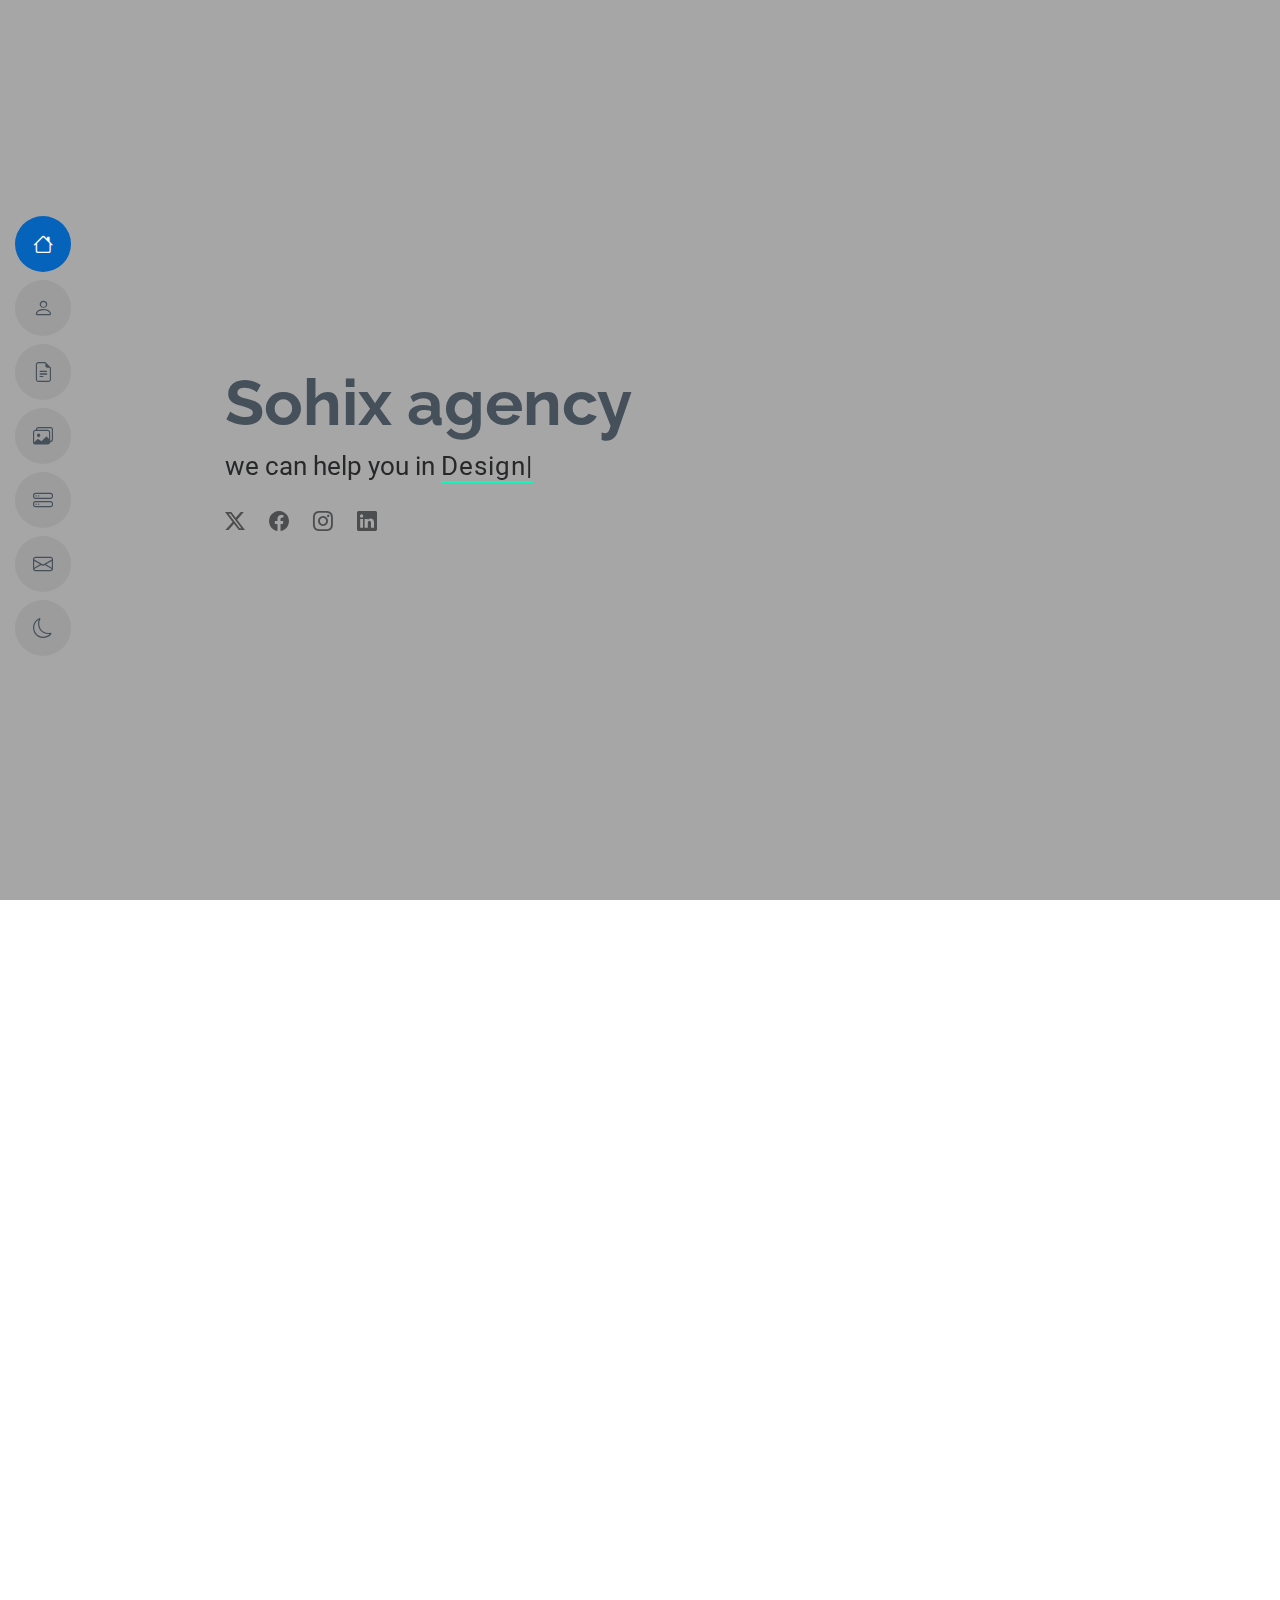
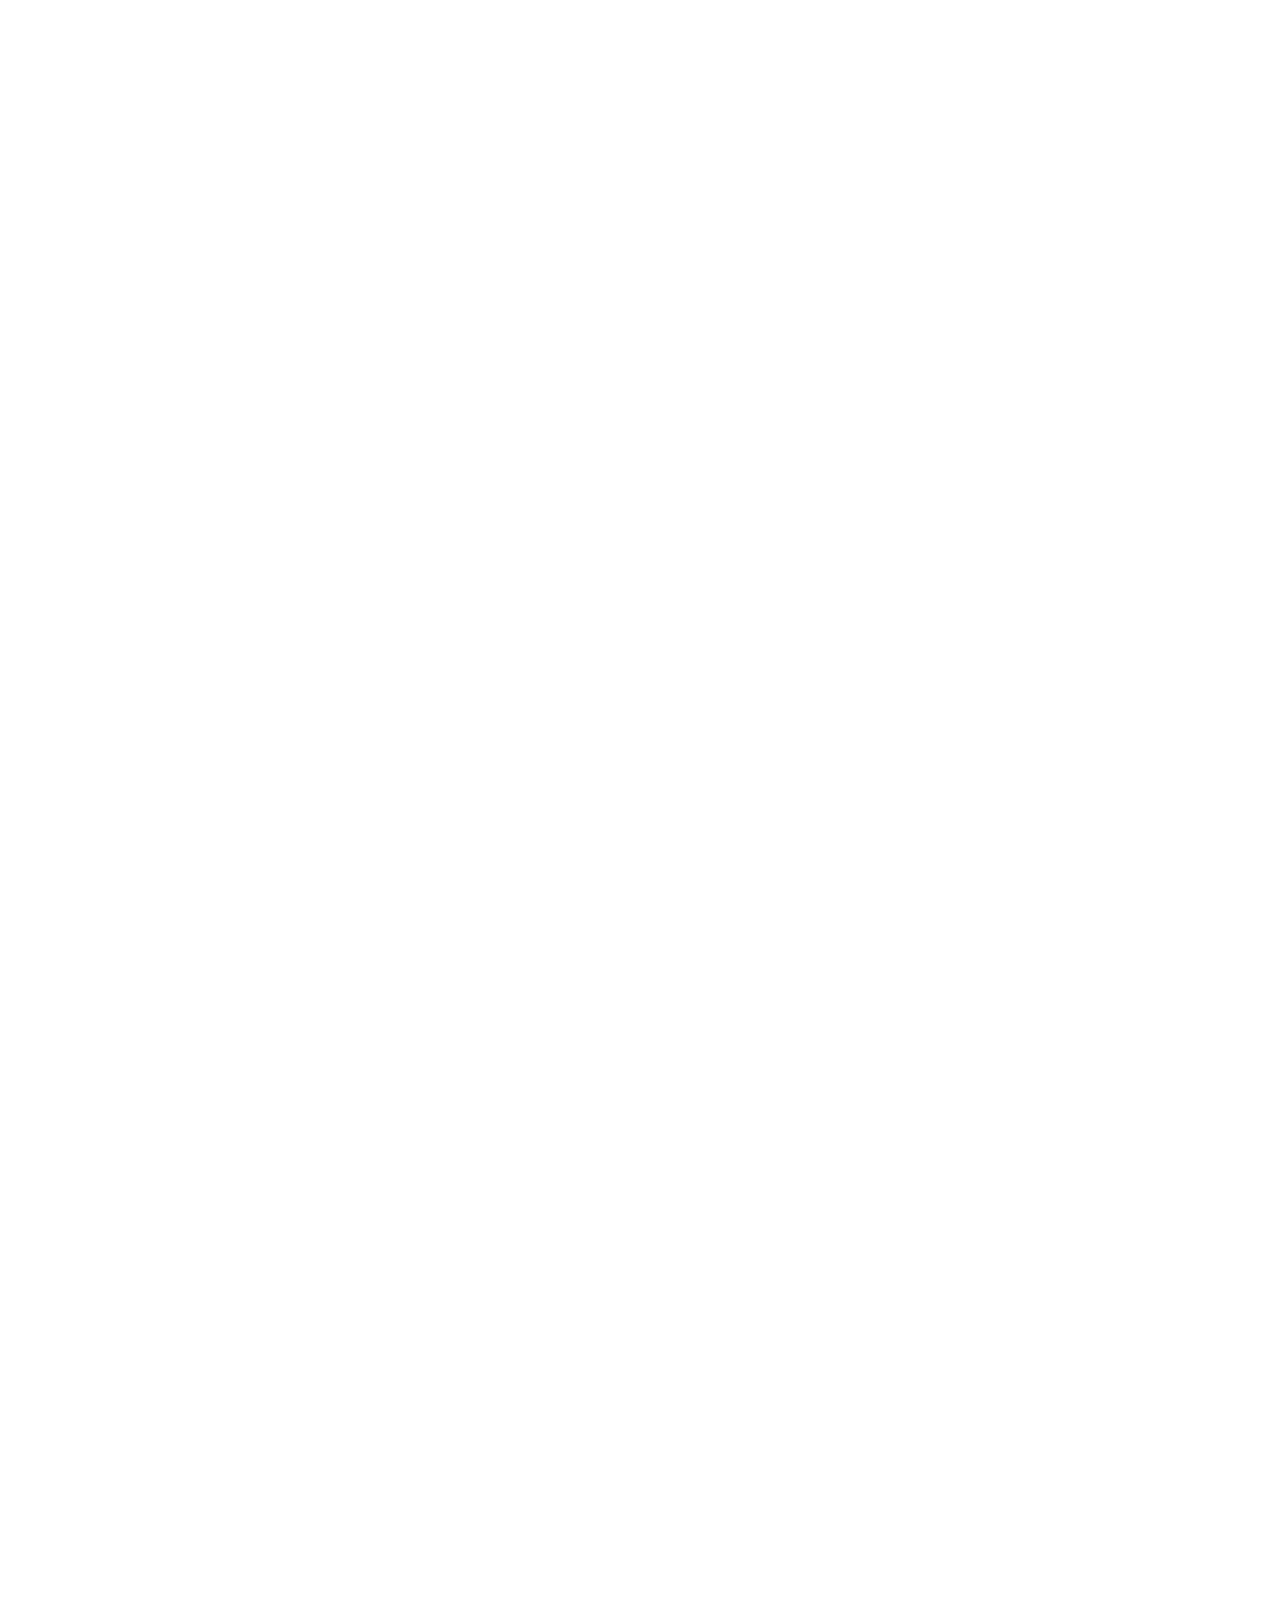
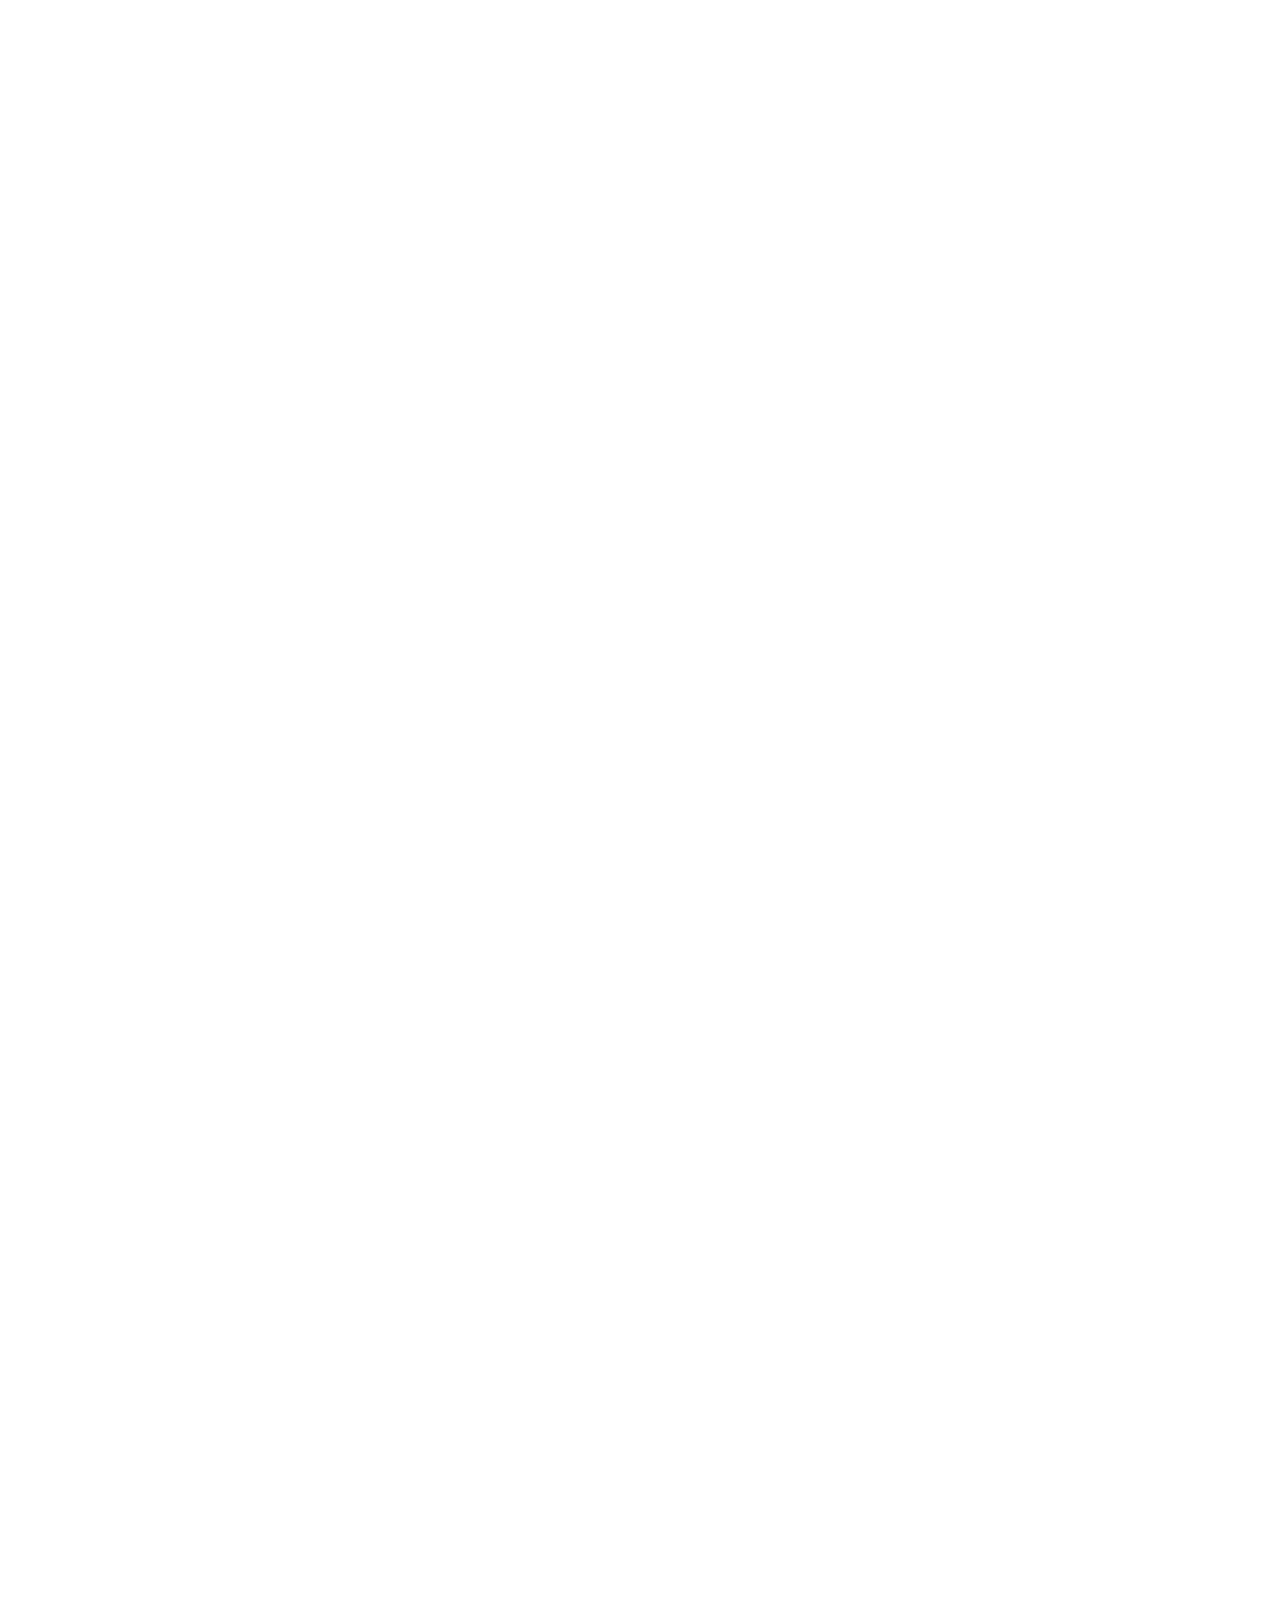
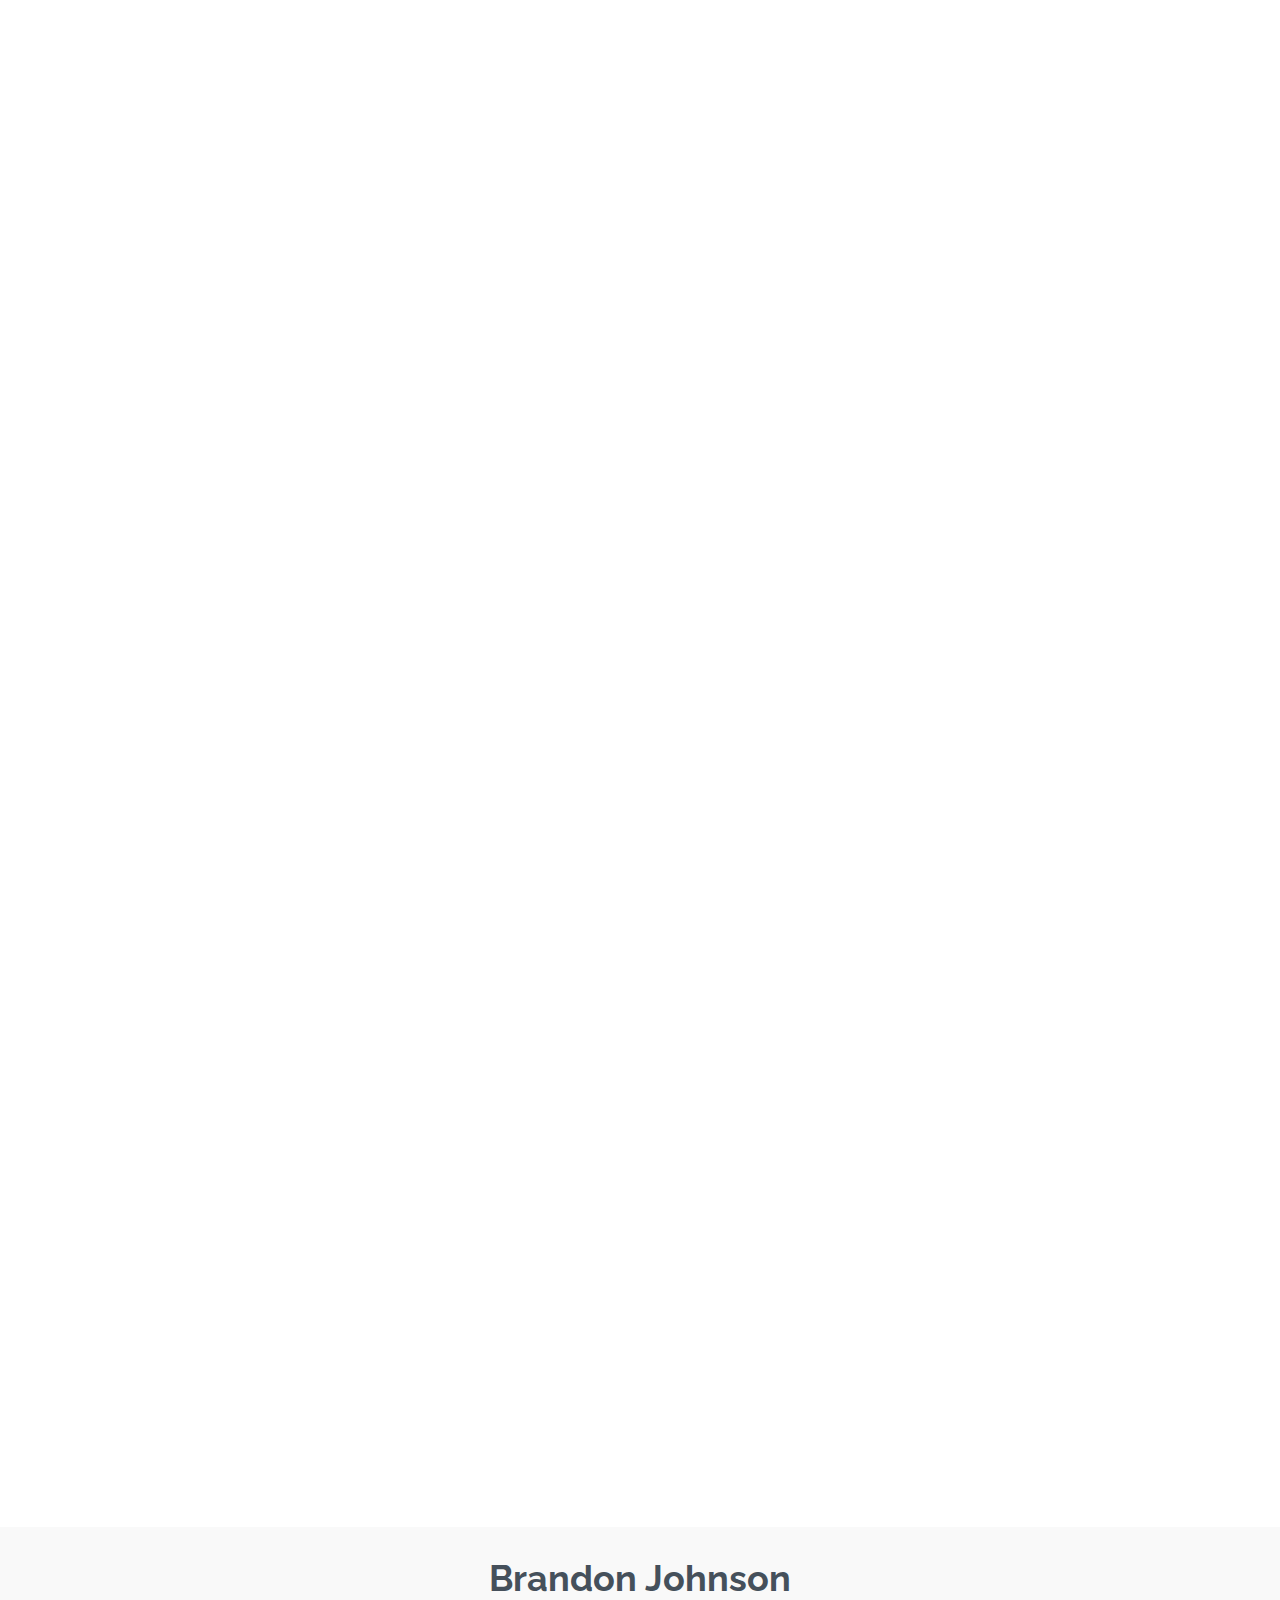
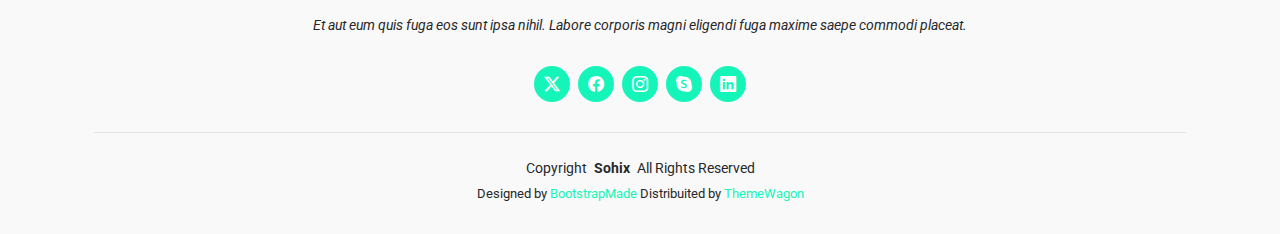
==== index.html @ 7914391f "sagamt chwiya swalah front end" ====
<!DOCTYPE html>
<html lang="en">

<head>
  <meta charset="utf-8">
  <meta content="width=device-width, initial-scale=1.0" name="viewport">
  <title>Sohix</title>
  <meta content="" name="description">
  <meta content="" name="keywords">

  <!-- Favicons -->
  <link href="assets/img/favicon.png" rel="icon">
  <link href="assets/img/apple-touch-icon.png" rel="apple-touch-icon">

  <!-- Fonts -->
  <link href="https://fonts.googleapis.com" rel="preconnect">
  <link href="https://fonts.gstatic.com" rel="preconnect" crossorigin>
  <link href="https://fonts.googleapis.com/css2?family=Roboto:ital,wght@0,100;0,300;0,400;0,500;0,700;0,900;1,100;1,300;1,400;1,500;1,700;1,900&family=Poppins:ital,wght@0,100;0,200;0,300;0,400;0,500;0,600;0,700;0,800;0,900;1,100;1,200;1,300;1,400;1,500;1,600;1,700;1,800;1,900&family=Raleway:ital,wght@0,100;0,200;0,300;0,400;0,500;0,600;0,700;0,800;0,900;1,100;1,200;1,300;1,400;1,500;1,600;1,700;1,800;1,900&display=swap" rel="stylesheet">

  <!-- Vendor CSS Files -->
  <link href="assets/vendor/bootstrap/css/bootstrap.min.css" rel="stylesheet">
  <link href="assets/vendor/bootstrap-icons/bootstrap-icons.css" rel="stylesheet">
  <link href="assets/vendor/aos/aos.css" rel="stylesheet">
  <link href="assets/vendor/glightbox/css/glightbox.min.css" rel="stylesheet">
  <link href="assets/vendor/swiper/swiper-bundle.min.css" rel="stylesheet">
  <link rel="stylesheet" href="https://cdn.jsdelivr.net/npm/bootstrap-icons@1.11.3/font/bootstrap-icons.min.css">

  <!-- Main CSS File -->
  <link href="assets/css/main.css" rel="stylesheet">

  <!-- =======================================================
  * Template Name: MyResume
  * Template URL: https://bootstrapmade.com/free-html-bootstrap-template-my-resume/
  * Updated: Jun 29 2024 with Bootstrap v5.3.3
  * Author: BootstrapMade.com
  * License: https://bootstrapmade.com/license/
  ======================================================== -->
</head>

<body class="index-page">

  <header id="header" class="header d-flex flex-column justify-content-center">

    <i class="header-toggle d-xl-none bi bi-list"></i>

    <nav id="navmenu" class="navmenu">
      <ul>
        <li><a href="#hero" class="active"><i class="bi bi-house navicon"></i><span>Home</span></a></li>
        <li><a href="#about"><i class="bi bi-person navicon"></i><span>About</span></a></li>
        <li><a href="#resume"><i class="bi bi-file-earmark-text navicon"></i><span>Resume</span></a></li>
        <li><a href="#portfolio"><i class="bi bi-images navicon"></i><span>Portfolio</span></a></li>
        <li><a href="#services"><i class="bi bi-hdd-stack navicon"></i><span>Services</span></a></li>
        <li><a href="#contact"><i class="bi bi-envelope navicon"></i><span>Contact</span></a></li>
        <li><a href="#dark mode" id="dark-mode-toggle" class="dark-mode-toggle"><i class="bi bi-moon"></i></a></li>
      </ul>
    </nav>

  </header>

  <main class="main">

    <!-- Hero Section -->
    <section id="hero" class="hero section ">

      <video  autoplay loop muted plays-inline class="background-clip">
        <source src="videos/Black_and_Blue_Modern_YouTube_Thumbnail.mp4" type="video/mp4">
      </video>

      <div class="container" data-aos="zoom-out">
        <div class="row justify-content-center">
          <div class="col-lg-9">
            <h2>Sohix agency</h2>
            <p>we can help you in <span class="typed" data-typed-items="Design,web development,video editing,voice off">Designer</span><span class="typed-cursor typed-cursor--blink" aria-hidden="true"></span></p>
            <div class="social-links">
              <a href="#"><i class="bi bi-twitter-x"></i></a>
              <a href="#"><i class="bi bi-facebook"></i></a>
              <a href="#"><i class="bi bi-instagram"></i></a>
              <a href="#"><i class="bi bi-linkedin"></i></a>
            </div>
          </div>
        </div>
      </div>

    </section><!-- /Hero Section -->

    <!-- About Section -->
    <section id="about" class="about section">

      <!-- Section Title -->
      <div class="container section-title" data-aos="fade-up">
        <h2>About</h2>
        <p>At Sohix, we bring creativity and innovation together to deliver top-notch video editing, design, web development, and voice-over services. Whether you're looking for stunning visuals, engaging videos, sleek websites, or professional voiceovers, we’ve got you covered. Our goal is to turn ideas into reality with precision, quality, and a touch of originality. Let’s create something amazing together!</p>
      </div><!-- End Section Title -->

      <div class="container" data-aos="fade-up" data-aos-delay="100">

        <div class="row gy-4 justify-content-center">
          <div class="col-lg-4">
            <img src="assets/img/sohix_logo.webp" class="img-fluid" alt="">
          </div>
          <div class="col-lg-8 content">
            <h2>Service Providing Agency</h2>
            <p class="fst-italic py-3">
        
            </p>
            <div class="row">
              <div class="col-lg-6">
                <ul>
                  <li><i class="bi bi-chevron-right"></i> <strong>Work experience:</strong> <span>5 years</span></li>
                  <li><i class="bi bi-chevron-right"></i> <strong>Email:</strong> <span>Sohixe77@gmail.com</span></li>
                  <li><i class="bi bi-chevron-right"></i> <strong>Phone:</strong> <span>+123 456 7890</span></li>
                </ul>
              </div>
              <div class="col-lg-6">
                <ul>
                  <li><i class=""></i> <strong>departments:</strong> <span></span></li>
                  <li><i class="bi bi-chevron-right"></i> <strong>Edit Wave</strong> <span></span></li>
                  <li><i class="bi bi-chevron-right"></i> <strong>Design Wave</strong> <span></span></li>
                  <li><i class="bi bi-chevron-right"></i> <strong>Web Wave</strong> <span></span></li>
                </ul>
              </div>
            </div>
            <p class="py-3">
              
            </p>
          </div>
        </div>

      </div>

    </section><!-- /About Section -->

    <!-- Stats Section -->
    <section id="stats" class="stats section">

      <div class="container" data-aos="fade-up" data-aos-delay="100">

        <div class="row gy-4">

          <div class="col-lg-3 col-md-6 d-flex flex-column align-items-center">
            <i class="bi bi-emoji-smile"></i>
            <div class="stats-item">
              <span data-purecounter-start="0" data-purecounter-end="70" data-purecounter-duration="1" class="purecounter"></span>
              <p>Happy Clients</p>
            </div>
          </div><!-- End Stats Item -->

          <div class="col-lg-3 col-md-6 d-flex flex-column align-items-center">
            <i class="bi bi-check"></i>
            <div class="stats-item">
              <span data-purecounter-start="0" data-purecounter-end="100" data-purecounter-duration="1" class="purecounter"></span>
              <p>Projects finished</p>
            </div>
          </div><!-- End Stats Item -->

          <div class="col-lg-3 col-md-6 d-flex flex-column align-items-center">
            <i class="bi bi-eye"></i>
            <div class="stats-item">
              <span data-purecounter-start="0" data-purecounter-end="1000000" data-purecounter-duration="1" class="purecounter"></span>
              <p>views</p>
            </div>
          </div><!-- End Stats Item -->

          <div class="col-lg-3 col-md-6 d-flex flex-column align-items-center">
            <i class="bi bi-people"></i>
            <div class="stats-item">
              <span data-purecounter-start="0" data-purecounter-end="25" data-purecounter-duration="1" class="purecounter"></span>
              <p>Perspective clients

              </p>
            </div>
          </div><!-- End Stats Item -->

        </div>

      </div>

    </section><!-- /Stats Section -->

    <section id="resume" class="resume section">

      <!-- Section Title -->
      <div class="container section-title" data-aos="fade-up">
        <h2>our story</h2>
      </div><!-- End Section Title -->

      <div class="container">

        <div class="row">

          <div class="col-lg-6" data-aos="fade-up" data-aos-delay="100">
            <h3 class="resume-title">Sumary</h3>

            <div class="resume-item pb-0">
              <h4>Brandon Johnson</h4>
              <p><em>Innovative and deadline-driven Graphic Designer with 3+ years of experience designing and developing user-centered digital/print marketing material from initial concept to final, polished deliverable.</em></p>
              <ul>
                <li>Portland par 127,Orlando, FL</li>
                <li>(123) 456-7891</li>
                <li>alice.barkley@example.com</li>
              </ul>
            </div><!-- Edn Resume Item -->

            <h3 class="resume-title">Education</h3>
            <div class="resume-item">
              <h4>Master of Fine Arts &amp; Graphic Design</h4>
              <h5>2015 - 2016</h5>
              <p><em>Rochester Institute of Technology, Rochester, NY</em></p>
              <p>Qui deserunt veniam. Et sed aliquam labore tempore sed quisquam iusto autem sit. Ea vero voluptatum qui ut dignissimos deleniti nerada porti sand markend</p>
            </div><!-- Edn Resume Item -->

            <div class="resume-item">
              <h4>Bachelor of Fine Arts &amp; Graphic Design</h4>
              <h5>2010 - 2014</h5>
              <p><em>Rochester Institute of Technology, Rochester, NY</em></p>
              <p>Quia nobis sequi est occaecati aut. Repudiandae et iusto quae reiciendis et quis Eius vel ratione eius unde vitae rerum voluptates asperiores voluptatem Earum molestiae consequatur neque etlon sader mart dila</p>
            </div><!-- Edn Resume Item -->

          </div>

          <div class="col-lg-6" data-aos="fade-up" data-aos-delay="200">
            <h3 class="resume-title">Professional Experience</h3>
            <div class="resume-item">
              <h4>Senior graphic design specialist</h4>
              <h5>2019 - Present</h5>
              <p><em>Experion, New York, NY </em></p>
              <ul>
                <li>Lead in the design, development, and implementation of the graphic, layout, and production communication materials</li>
                <li>Delegate tasks to the 7 members of the design team and provide counsel on all aspects of the project. </li>
                <li>Supervise the assessment of all graphic materials in order to ensure quality and accuracy of the design</li>
                <li>Oversee the efficient use of production project budgets ranging from $2,000 - $25,000</li>
              </ul>
            </div><!-- Edn Resume Item -->

            <div class="resume-item">
              <h4>Graphic design specialist</h4>
              <h5>2017 - 2018</h5>
              <p><em>Stepping Stone Advertising, New York, NY</em></p>
              <ul>
                <li>Developed numerous marketing programs (logos, brochures,infographics, presentations, and advertisements).</li>
                <li>Managed up to 5 projects or tasks at a given time while under pressure</li>
                <li>Recommended and consulted with clients on the most appropriate graphic design</li>
                <li>Created 4+ design presentations and proposals a month for clients and account managers</li>
              </ul>
            </div><!-- Edn Resume Item -->

          </div>

        </div>

      </div>

    </section><!-- /Resume Section -->

    <!-- Portfolio Section -->
    <section id="portfolio" class="portfolio section">

      <!-- Section Title -->
      <div class="container section-title" data-aos="fade-up">
        <h2>Portfolio</h2>
      </div><!-- End Section Title -->

      <div class="container">

        <div class="isotope-layout" data-default-filter="*" data-layout="masonry" data-sort="original-order">

          <ul class="portfolio-filters isotope-filters" data-aos="fade-up" data-aos-delay="100">
            <li data-filter=".editing" class="filter-active">video editing </li>
            <li data-filter=".desinge">design</li>
            <li data-filter=".webdev">Websites</li>
            <li data-filter="">voice off</li>
          </ul><!-- End Portfolio Filters -->

          <div class="row gy-4 isotope-container" data-aos="fade-up" data-aos-delay="200">

            <div class="col-lg-4 col-md-6 portfolio-item isotope-item desinge">
              <img src="assets/img/masonry-portfolio/masonry-portfolio-1.jpg" class="img-fluid" alt="">
              <div class="portfolio-info">
                <h4>App 1</h4>
                <p>Lorem ipsum, dolor sit</p>
                <a href="assets/img/masonry-portfolio/masonry-portfolio-1.jpg" title="App 1" data-gallery="portfolio-gallery-app" class="glightbox preview-link"><i class="bi bi-zoom-in"></i></a>
                <a href="portfolio-details.html" title="More Details" class="details-link"><i class="bi bi-link-45deg"></i></a>
              </div>
            </div><!-- End Portfolio Item -->

            <div class="col-lg-4 col-md-6 portfolio-item isotope-item editing">
              <img src="assets/img/masonry-portfolio/masonry-portfolio-2.jpg" class="img-fluid" alt="">
              <div class="portfolio-info">
                <h4>Product 1</h4>
                <p>Lorem ipsum, dolor sit</p>
                <a href="assets/img/masonry-portfolio/masonry-portfolio-2.jpg" title="Product 1" data-gallery="portfolio-gallery-product" class="glightbox preview-link"><i class="bi bi-zoom-in"></i></a>
                <a href="portfolio-details.html" title="More Details" class="details-link"><i class="bi bi-link-45deg"></i></a>
              </div>
            </div><!-- End Portfolio Item -->

            <div class="col-lg-4 col-md-6 portfolio-item isotope-item webdev">
              <img src="assets/img/masonry-portfolio/masonry-portfolio-3.jpg" class="img-fluid" alt="">
              <div class="portfolio-info">
                <h4>Branding 1</h4>
                <p>Lorem ipsum, dolor sit</p>
                <a href="assets/img/masonry-portfolio/masonry-portfolio-3.jpg" title="Branding 1" data-gallery="portfolio-gallery-branding" class="glightbox preview-link"><i class="bi bi-zoom-in"></i></a>
                <a href="portfolio-details.html" title="More Details" class="details-link"><i class="bi bi-link-45deg"></i></a>
              </div>
            </div><!-- End Portfolio Item -->

            <div class="col-lg-4 col-md-6 portfolio-item isotope-item desinge">
              <img src="assets/img/masonry-portfolio/masonry-portfolio-4.jpg" class="img-fluid" alt="">
              <div class="portfolio-info">
                <h4>App 2</h4>
                <p>Lorem ipsum, dolor sit</p>
                <a href="assets/img/masonry-portfolio/masonry-portfolio-4.jpg" title="App 2" data-gallery="portfolio-gallery-app" class="glightbox preview-link"><i class="bi bi-zoom-in"></i></a>
                <a href="portfolio-details.html" title="More Details" class="details-link"><i class="bi bi-link-45deg"></i></a>
              </div>
            </div><!-- End Portfolio Item -->

            <div class="col-lg-4 col-md-6 portfolio-item isotope-item editing">
              <img src="assets/img/masonry-portfolio/masonry-portfolio-5.jpg" class="img-fluid" alt="">
              <div class="portfolio-info">
                <h4>Product 2</h4>
                <p>Lorem ipsum, dolor sit</p>
                <a href="assets/img/masonry-portfolio/masonry-portfolio-5.jpg" title="Product 2" data-gallery="portfolio-gallery-product" class="glightbox preview-link"><i class="bi bi-zoom-in"></i></a>
                <a href="portfolio-details.html" title="More Details" class="details-link"><i class="bi bi-link-45deg"></i></a>
              </div>
            </div><!-- End Portfolio Item -->

            <div class="col-lg-4 col-md-6 portfolio-item isotope-item webdev">
              <img src="assets/img/masonry-portfolio/masonry-portfolio-6.jpg" class="img-fluid" alt="">
              <div class="portfolio-info">
                <h4>Branding 2</h4>
                <p>Lorem ipsum, dolor sit</p>
                <a href="assets/img/masonry-portfolio/masonry-portfolio-6.jpg" title="Branding 2" data-gallery="portfolio-gallery-branding" class="glightbox preview-link"><i class="bi bi-zoom-in"></i></a>
                <a href="portfolio-details.html" title="More Details" class="details-link"><i class="bi bi-link-45deg"></i></a>
              </div>
            </div><!-- End Portfolio Item -->

            <div class="col-lg-4 col-md-6 portfolio-item isotope-item desinge">
              <img src="assets/img/masonry-portfolio/masonry-portfolio-7.jpg" class="img-fluid" alt="">
              <div class="portfolio-info">
                <h4>App 3</h4>
                <p>Lorem ipsum, dolor sit</p>
                <a href="assets/img/masonry-portfolio/masonry-portfolio-7.jpg" title="App 3" data-gallery="portfolio-gallery-app" class="glightbox preview-link"><i class="bi bi-zoom-in"></i></a>
                <a href="portfolio-details.html" title="More Details" class="details-link"><i class="bi bi-link-45deg"></i></a>
              </div>
            </div><!-- End Portfolio Item -->

            <div class="col-lg-4 col-md-6 portfolio-item isotope-item editing">
              <img src="assets/img/masonry-portfolio/masonry-portfolio-8.jpg" class="img-fluid" alt="">
              <div class="portfolio-info">
                <h4>Product 3</h4>
                <p>Lorem ipsum, dolor sit</p>
                <a href="assets/img/masonry-portfolio/masonry-portfolio-8.jpg" title="Product 3" data-gallery="portfolio-gallery-product" class="glightbox preview-link"><i class="bi bi-zoom-in"></i></a>
                <a href="portfolio-details.html" title="More Details" class="details-link"><i class="bi bi-link-45deg"></i></a>
              </div>
            </div><!-- End Portfolio Item -->

            <div class="col-lg-4 col-md-6 portfolio-item isotope-item webdev">
              <img src="assets/img/masonry-portfolio/masonry-portfolio-9.jpg" class="img-fluid" alt="">
              <div class="portfolio-info">
                <h4>Branding 3</h4>
                <p>Lorem ipsum, dolor sit</p>
                <a href="assets/img/masonry-portfolio/masonry-portfolio-9.jpg" title="Branding 2" data-gallery="portfolio-gallery-branding" class="glightbox preview-link"><i class="bi bi-zoom-in"></i></a>
                <a href="portfolio-details.html" title="More Details" class="details-link"><i class="bi bi-link-45deg"></i></a>
              </div>
            </div><!-- End Portfolio Item -->

          </div><!-- End Portfolio Container -->

        </div>

      </div>

    </section><!-- /Portfolio Section -->

    <!-- Services Section -->
    <section id="services" class="services section">

      <!-- Section Title -->
      <div class="container section-title" data-aos="fade-up">
        <h2>Services</h2>
      </div><!-- End Section Title -->

      <div class="container">

        <div class="row gy-4">

          <div class="col-lg-4 col-md-6" data-aos="fade-up" data-aos-delay="100">
            <div class="service-item item-cyan position-relative">
              <div class="icon">
                <svg width="100" height="100" viewBox="0 0 600 600" xmlns="http://www.w3.org/2000/svg">
                  <path stroke="none" stroke-width="0" fill="#f5f5f5" d="M300,521.0016835830174C376.1290562159157,517.8887921683347,466.0731472004068,529.7835943286574,510.70327084640275,468.03025145048787C554.3714126377745,407.6079735673963,508.03601936045806,328.9844924480964,491.2728898941984,256.3432110539036C474.5976632858925,184.082847569629,479.9380746630129,96.60480741107993,416.23090153303,58.64404602377083C348.86323505073057,18.502131276798302,261.93793281208167,40.57373210992963,193.5410806939664,78.93577620505333C130.42746243093433,114.334589627462,98.30271207620316,179.96522072025542,76.75703585869454,249.04625023123273C51.97151888228291,328.5150500222984,13.704378332031375,421.85034740162234,66.52175969318436,486.19268352777647C119.04800174914682,550.1803526380478,217.28368757567262,524.383925680826,300,521.0016835830174"></path>
                </svg>
                <i class="bi bi-camera-reels"></i>
              </div>
              <a  class="stretched-link">
                <h3>Video editing</h3>
              </a>
              <p>Professional video editing with smooth transitions, dynamic effects, and high-quality enhancements. Bring your vision to life!</p>
            </div>
          </div><!-- End Service Item -->

          <div class="col-lg-4 col-md-6" data-aos="fade-up" data-aos-delay="200">
            <div class="service-item item-orange position-relative">
              <div class="icon">
                <svg width="100" height="100" viewBox="0 0 600 600" xmlns="http://www.w3.org/2000/svg">
                  <path stroke="none" stroke-width="0" fill="#f5f5f5" d="M300,582.0697525312426C382.5290701553225,586.8405444964366,449.9789794690241,525.3245884688669,502.5850820975895,461.55621195738473C556.606425686781,396.0723002908107,615.8543463187945,314.28637112970534,586.6730223649479,234.56875336149918C558.9533121215079,158.8439757836574,454.9685369536778,164.00468322053177,381.49747125262974,130.76875717737553C312.15926192815925,99.40240125094834,248.97055460311594,18.661163978235184,179.8680185752513,50.54337015887873C110.5421016452524,82.52863877960104,119.82277516462835,180.83849132639028,109.12597500060166,256.43424936330496C100.08760227029461,320.3096726198365,92.17705696193138,384.0621239912766,124.79988738764834,439.7174275375508C164.83382741302287,508.01625554203684,220.96474134820875,577.5009287672846,300,582.0697525312426"></path>
                </svg>
                <i class="bi bi-brush"></i>
              </div>
              <a  class="stretched-link">
                <h3>design</h3>
              </a>
              <p>Creative and professional design services, from eye-catching graphics to sleek layouts. Make your brand stand out!</p>
            </div>
          </div><!-- End Service Item -->

          <div class="col-lg-4 col-md-6" data-aos="fade-up" data-aos-delay="300">
            <div class="service-item item-teal position-relative">
              <div class="icon">
                <svg width="100" height="100" viewBox="0 0 600 600" xmlns="http://www.w3.org/2000/svg">
                  <path stroke="none" stroke-width="0" fill="#f5f5f5" d="M300,541.5067337569781C382.14930387511276,545.0595476570109,479.8736841581634,548.3450877840088,526.4010558755058,480.5488172755941C571.5218469581645,414.80211281144784,517.5187510058486,332.0715597781072,496.52539010469104,255.14436215662573C477.37192572678356,184.95920475031193,473.57363656557914,105.61284051026155,413.0603344069578,65.22779650032875C343.27470386102294,18.654635553484475,251.2091493199835,5.337323636656869,175.0934190732945,40.62881213300186C97.87086631185822,76.43348514350839,51.98124368387456,156.15599469081315,36.44837278890362,239.84606092416172C21.716077023791087,319.22268207091537,43.775223500013084,401.1760424656574,96.891909868211,461.97329694683043C147.22146801428983,519.5804099606455,223.5754009179313,538.201503339737,300,541.5067337569781"></path>
                </svg>
                <i class="bi bi-server"></i>
              </div>
              <a  class="stretched-link">
                <h3>web dev</h3>
              </a>
              <p>Custom websites built for speed, style, and functionality. From sleek portfolios to full-scale e-commerce, we bring your ideas to life!</p>
            </div>
          </div><!-- End Service Item -->

          <div class="col-lg-4 col-md-6" data-aos="fade-up" data-aos-delay="400">
            <div class="service-item item-red position-relative">
              <div class="icon">
                <svg width="100" height="100" viewBox="0 0 600 600" xmlns="http://www.w3.org/2000/svg">
                  <path stroke="none" stroke-width="0" fill="#f5f5f5" d="M300,503.46388370962813C374.79870501325706,506.71871716319447,464.8034551963731,527.1746412648533,510.4981551193396,467.86667711651364C555.9287308511215,408.9015244558933,512.6030010748507,327.5744911775523,490.211057578863,256.5855673507754C471.097692560561,195.9906835881958,447.69079081568157,138.11976852964426,395.19560036434837,102.3242989838813C329.3053358748298,57.3949838291264,248.02791733380457,8.279543830951368,175.87071277845988,42.242879143198664C103.41431057327972,76.34704239035025,93.79494320519305,170.9812938413882,81.28167332365135,250.07896920659033C70.17666984294237,320.27484674793965,64.84698225790005,396.69656628748305,111.28512138212992,450.4950937839243C156.20124167950087,502.5303643271138,231.32542653798444,500.4755392045468,300,503.46388370962813"></path>
                </svg>
                <i class="bi bi-mic"></i>
              </div>
              <a  class="stretched-link">
                <h3>voice off</h3>
              </a>
              <p>High-quality voice-over services with clear, engaging, and professional delivery. Perfect for videos, ads, and more!</p>
              <a  class="stretched-link"></a>
            </div>
          </div><!-- End Service Item -->

          <div class="col-lg-4 col-md-6" data-aos="fade-up" data-aos-delay="500">
            <div class="service-item item-indigo position-relative">
              <div class="icon">
                <svg width="100" height="100" viewBox="0 0 600 600" xmlns="http://www.w3.org/2000/svg">
                  <path stroke="none" stroke-width="0" fill="#f5f5f5" d="M300,532.3542879108572C369.38199826031484,532.3153073249985,429.10787420159085,491.63046689027357,474.5244479745417,439.17860296908856C522.8885846962883,383.3225815378663,569.1668002868075,314.3205725914397,550.7432151929288,242.7694973846089C532.6665558377875,172.5657663291529,456.2379748765914,142.6223662098291,390.3689995646985,112.34683881706744C326.66090330228417,83.06452184765237,258.84405631176094,53.51806209861945,193.32584062364296,78.48882559362697C121.61183558270385,105.82097193414197,62.805066853699245,167.19869350419734,48.57481801355237,242.6138429142374C34.843463184063346,315.3850353017275,76.69343916112496,383.4422959591041,125.22947124332185,439.3748458443577C170.7312796277747,491.8107796887764,230.57421082200815,532.3932930995766,300,532.3542879108572"></path>
                </svg>
                <i class="bi bi-calendar4-week icon"></i>
              </div>
              <a  class="stretched-link">
                <h3>Velit Doloremque</h3>
              </a>
              <p>Cumque et suscipit saepe. Est maiores autem enim facilis ut aut ipsam corporis aut. Sed animi at autem alias eius labore.</p>
              <a  class="stretched-link"></a>
            </div>
          </div><!-- End Service Item -->

          <div class="col-lg-4 col-md-6" data-aos="fade-up" data-aos-delay="600">
            <div class="service-item item-pink position-relative">
              <div class="icon">
                <svg width="100" height="100" viewBox="0 0 600 600" xmlns="http://www.w3.org/2000/svg">
                  <path stroke="none" stroke-width="0" fill="#f5f5f5" d="M300,566.797414625762C385.7384707136149,576.1784315230908,478.7894351017131,552.8928747891023,531.9192734346935,484.94944893311C584.6109503024035,417.5663521118492,582.489472248146,322.67544863468447,553.9536738515405,242.03673114598146C529.1557734026468,171.96086150256528,465.24506316201064,127.66468636344209,395.9583748389544,100.7403814666027C334.2173773831606,76.7482773500951,269.4350130405921,84.62216499799875,207.1952322260088,107.2889140133804C132.92018162631612,134.33871894543012,41.79353780512637,160.00259165414826,22.644507872594943,236.69541883565114C3.319112789854554,314.0945973066697,72.72355303640163,379.243833228382,124.04198916343866,440.3218312028393C172.9286146004772,498.5055451809895,224.45579914871206,558.5317968840102,300,566.797414625762"></path>
                </svg>
                <i class="bi bi-chat-square-text"></i>
              </div>
              <a  class="stretched-link">
                <h3>Dolori Architecto</h3>
              </a>
              <p>Hic molestias ea quibusdam eos. Fugiat enim doloremque aut neque non et debitis iure. Corrupti recusandae ducimus enim.</p>
              <a  class="stretched-link"></a>
            </div>
          </div><!-- End Service Item -->

        </div>

      </div>

    </section><!-- /Services Section -->

    <!-- Testimonials Section -->
    <section id="testimonials" class="testimonials section">

      <!-- Section Title -->
      <div class="container section-title" data-aos="fade-up">
        <h2>Testimonials</h2>
        <p>At Sohix, we take pride in delivering high-quality services that leave a lasting impact. Here’s what our clients have to say about working with us</p>
      </div><!-- End Section Title -->

      <div class="container" data-aos="fade-up" data-aos-delay="100">

        <div class="swiper init-swiper">
          <script type="application/json" class="swiper-config">
            {
              "loop": true,
              "speed": 600,
              "autoplay": {
                "delay": 5000
              },
              "slidesPerView": "auto",
              "pagination": {
                "el": ".swiper-pagination",
                "type": "bullets",
                "clickable": true
              }
            }
          </script>
          <div class="swiper-wrapper">

            <div class="swiper-slide">
              <div class="testimonial-item">
                <div class="row gy-4 justify-content-center">
                  <div class="col-lg-6">
                    <div class="testimonial-content">
                      <p>
                        <i class="bi bi-quote quote-icon-left"></i>
                        <span>Proin iaculis purus consequat sem cure digni ssim donec porttitora entum suscipit rhoncus. Accusantium quam, ultricies eget id, aliquam eget nibh et. Maecen aliquam, risus at semper.</span>
                        <i class="bi bi-quote quote-icon-right"></i>
                      </p>
                      <h3>Saul Goodman</h3>
                      <h4>Ceo &amp; Founder</h4>
                      <div class="stars">
                        <i class="bi bi-star-fill"></i><i class="bi bi-star-fill"></i><i class="bi bi-star-fill"></i><i class="bi bi-star-fill"></i><i class="bi bi-star-fill"></i>
                      </div>
                    </div>
                  </div>
                  <div class="col-lg-2 text-center">
                    <img src="assets/img/testimonials/testimonials-1.jpg" class="img-fluid testimonial-img" alt="">
                  </div>
                </div>
              </div>
            </div><!-- End testimonial item -->

            <div class="swiper-slide">
              <div class="testimonial-item">
                <div class="row gy-4 justify-content-center">
                  <div class="col-lg-6">
                    <div class="testimonial-content">
                      <p>
                        <i class="bi bi-quote quote-icon-left"></i>
                        <span>Export tempor illum tamen malis malis eram quae irure esse labore quem cillum quid cillum eram malis quorum velit fore eram velit sunt aliqua noster fugiat irure amet legam anim culpa.</span>
                        <i class="bi bi-quote quote-icon-right"></i>
                      </p>
                      <h3>Sara Wilsson</h3>
                      <h4>Designer</h4>
                      <div class="stars">
                        <i class="bi bi-star-fill"></i><i class="bi bi-star-fill"></i><i class="bi bi-star-fill"></i><i class="bi bi-star-fill"></i><i class="bi bi-star-fill"></i>
                      </div>
                    </div>
                  </div>
                  <div class="col-lg-2 text-center">
                    <img src="assets/img/testimonials/testimonials-2.jpg" class="img-fluid testimonial-img" alt="">
                  </div>
                </div>
              </div>
            </div><!-- End testimonial item -->

            <div class="swiper-slide">
              <div class="testimonial-item">
                <div class="row gy-4 justify-content-center">
                  <div class="col-lg-6">
                    <div class="testimonial-content">
                      <p>
                        <i class="bi bi-quote quote-icon-left"></i>
                        <span>Enim nisi quem export duis labore cillum quae magna enim sint quorum nulla quem veniam duis minim tempor labore quem eram duis noster aute amet eram fore quis sint minim.</span>
                        <i class="bi bi-quote quote-icon-right"></i>
                      </p>
                      <h3>Jena Karlis</h3>
                      <h4>Store Owner</h4>
                      <div class="stars">
                        <i class="bi bi-star-fill"></i><i class="bi bi-star-fill"></i><i class="bi bi-star-fill"></i><i class="bi bi-star-fill"></i><i class="bi bi-star-fill"></i>
                      </div>
                    </div>
                  </div>
                  <div class="col-lg-2 text-center">
                    <img src="assets/img/testimonials/testimonials-3.jpg" class="img-fluid testimonial-img" alt="">
                  </div>
                </div>
              </div>
            </div><!-- End testimonial item -->

            <div class="swiper-slide">
              <div class="testimonial-item">
                <div class="row gy-4 justify-content-center">
                  <div class="col-lg-6">
                    <div class="testimonial-content">
                      <p>
                        <i class="bi bi-quote quote-icon-left"></i>
                        <span>Fugiat enim eram quae cillum dolore dolor amet nulla culpa multos export minim fugiat minim velit minim dolor enim duis veniam ipsum anim magna sunt elit fore quem dolore labore illum veniam.</span>
                        <i class="bi bi-quote quote-icon-right"></i>
                      </p>
                      <h3>John Larson</h3>
                      <h4>Entrepreneur</h4>
                      <div class="stars">
                        <i class="bi bi-star-fill"></i><i class="bi bi-star-fill"></i><i class="bi bi-star-fill"></i><i class="bi bi-star-fill"></i><i class="bi bi-star-fill"></i>
                      </div>
                    </div>
                  </div>
                  <div class="col-lg-2 text-center">
                    <img src="assets/img/testimonials/testimonials-4.jpg" class="img-fluid testimonial-img" alt="">
                  </div>
                </div>
              </div>
            </div><!-- End testimonial item -->

          </div>
          <div class="swiper-pagination"></div>
        </div>

      </div>

    </section><!-- /Testimonials Section -->

    <!-- Contact Section -->
    <section id="contact" class="contact section">

      <!-- Section Title -->
      <div class="container section-title" data-aos="fade-up">
        <h2>Contact</h2>
        <p>Have a project in mind? Let’s bring your ideas to life! Fill out the form below, and we’ll get back to you as soon as possible.</p>
      </div><!-- End Section Title -->

      <div class="container" data-aos="fade" data-aos-delay="100">

        <div class="row gy-4">

          <div class="col-lg-4">
            <div class="info-item d-flex" data-aos="fade-up" data-aos-delay="200">
              <i class="bi bi-geo-alt flex-shrink-0"></i>
              <div>
                <h3>Address</h3>
                <p>A108 Adam Street, New York, NY 535022</p>
              </div>
            </div><!-- End Info Item -->

            <div class="info-item d-flex" data-aos="fade-up" data-aos-delay="300">
              <i class="bi bi-telephone flex-shrink-0"></i>
              <div>
                <h3>Call Us</h3>
                <p>+1 5589 55488 55</p>
              </div>
            </div><!-- End Info Item -->

            <div class="info-item d-flex" data-aos="fade-up" data-aos-delay="400">
              <i class="bi bi-envelope flex-shrink-0"></i>
              <div>
                <h3>Email Us</h3>
                <p>info@example.com</p>
              </div>
            </div><!-- End Info Item -->

          </div>

          <div class="col-lg-8">
            <form action="forms/contact.php" method="post" class="php-email-form" data-aos="fade-up" data-aos-delay="200">
              <div class="row gy-4">

                <div class="col-md-6">
                  <input type="text" name="name" class="form-control" placeholder="Your Name" required="">
                </div>

                <div class="col-md-6 ">
                  <input type="email" class="form-control" name="email" placeholder="Your Email" required="">
                </div>

                <div class="col-md-12">
                  <input type="text" class="form-control" name="subject" placeholder="Subject" required="">
                </div>

                <div class="col-md-12">
                  <textarea class="form-control" name="message" rows="6" placeholder="Message" required=""></textarea>
                </div>

                <div class="col-md-12 text-center">
                  <div class="loading">Loading</div>
                  <div class="error-message"></div>
                  <div class="sent-message">Your message has been sent. Thank you!</div>

                  <button type="submit">Send Message</button>
                </div>

              </div>
            </form>
          </div><!-- End Contact Form -->

        </div>

      </div>

    </section><!-- /Contact Section -->

  </main>

  <footer id="footer" class="footer position-relative light-background">
    <div class="container">
      <h3 class="sitename">Brandon Johnson</h3>
      <p>Et aut eum quis fuga eos sunt ipsa nihil. Labore corporis magni eligendi fuga maxime saepe commodi placeat.</p>
      <div class="social-links d-flex justify-content-center">
        <a href=""><i class="bi bi-twitter-x"></i></a>
        <a href=""><i class="bi bi-facebook"></i></a>
        <a href=""><i class="bi bi-instagram"></i></a>
        <a href=""><i class="bi bi-skype"></i></a>
        <a href=""><i class="bi bi-linkedin"></i></a>
      </div>
      <div class="container">
        <div class="copyright">
          <span>Copyright</span> <strong class="px-1 sitename">Sohix</strong> <span>All Rights Reserved</span>
        </div>
        <div class="credits">
          <!-- All the links in the footer should remain intact. -->
          <!-- You can delete the links only if you've purchased the pro version. -->
          <!-- Licensing information: https://bootstrapmade.com/license/ -->
          <!-- Purchase the pro version with working PHP/AJAX contact form: [buy-url] -->
          Designed by <a href="https://bootstrapmade.com/">BootstrapMade</a> Distribuited by <a href="https://themewagon.com">ThemeWagon</a>
        </div>
      </div>
    </div>
  </footer>

  <!-- Scroll Top -->
  <a href="#" id="scroll-top" class="scroll-top d-flex align-items-center justify-content-center"><i class="bi bi-arrow-up-short"></i></a>

  <!-- Preloader -->
  <div id="preloader"></div>

  <!-- Vendor JS Files -->
  <script src="assets/vendor/bootstrap/js/bootstrap.bundle.min.js"></script>
  <script src="assets/vendor/php-email-form/validate.js"></script>
  <script src="assets/vendor/aos/aos.js"></script>
  <script src="assets/vendor/typed.js/typed.umd.js"></script>
  <script src="assets/vendor/purecounter/purecounter_vanilla.js"></script>
  <script src="assets/vendor/waypoints/noframework.waypoints.js"></script>
  <script src="assets/vendor/glightbox/js/glightbox.min.js"></script>
  <script src="assets/vendor/imagesloaded/imagesloaded.pkgd.min.js"></script>
  <script src="assets/vendor/isotope-layout/isotope.pkgd.min.js"></script>
  <script src="assets/vendor/swiper/swiper-bundle.min.js"></script>

  <!-- Main JS File -->
  <script src="assets/js/main.js"></script>

</body>

</html>
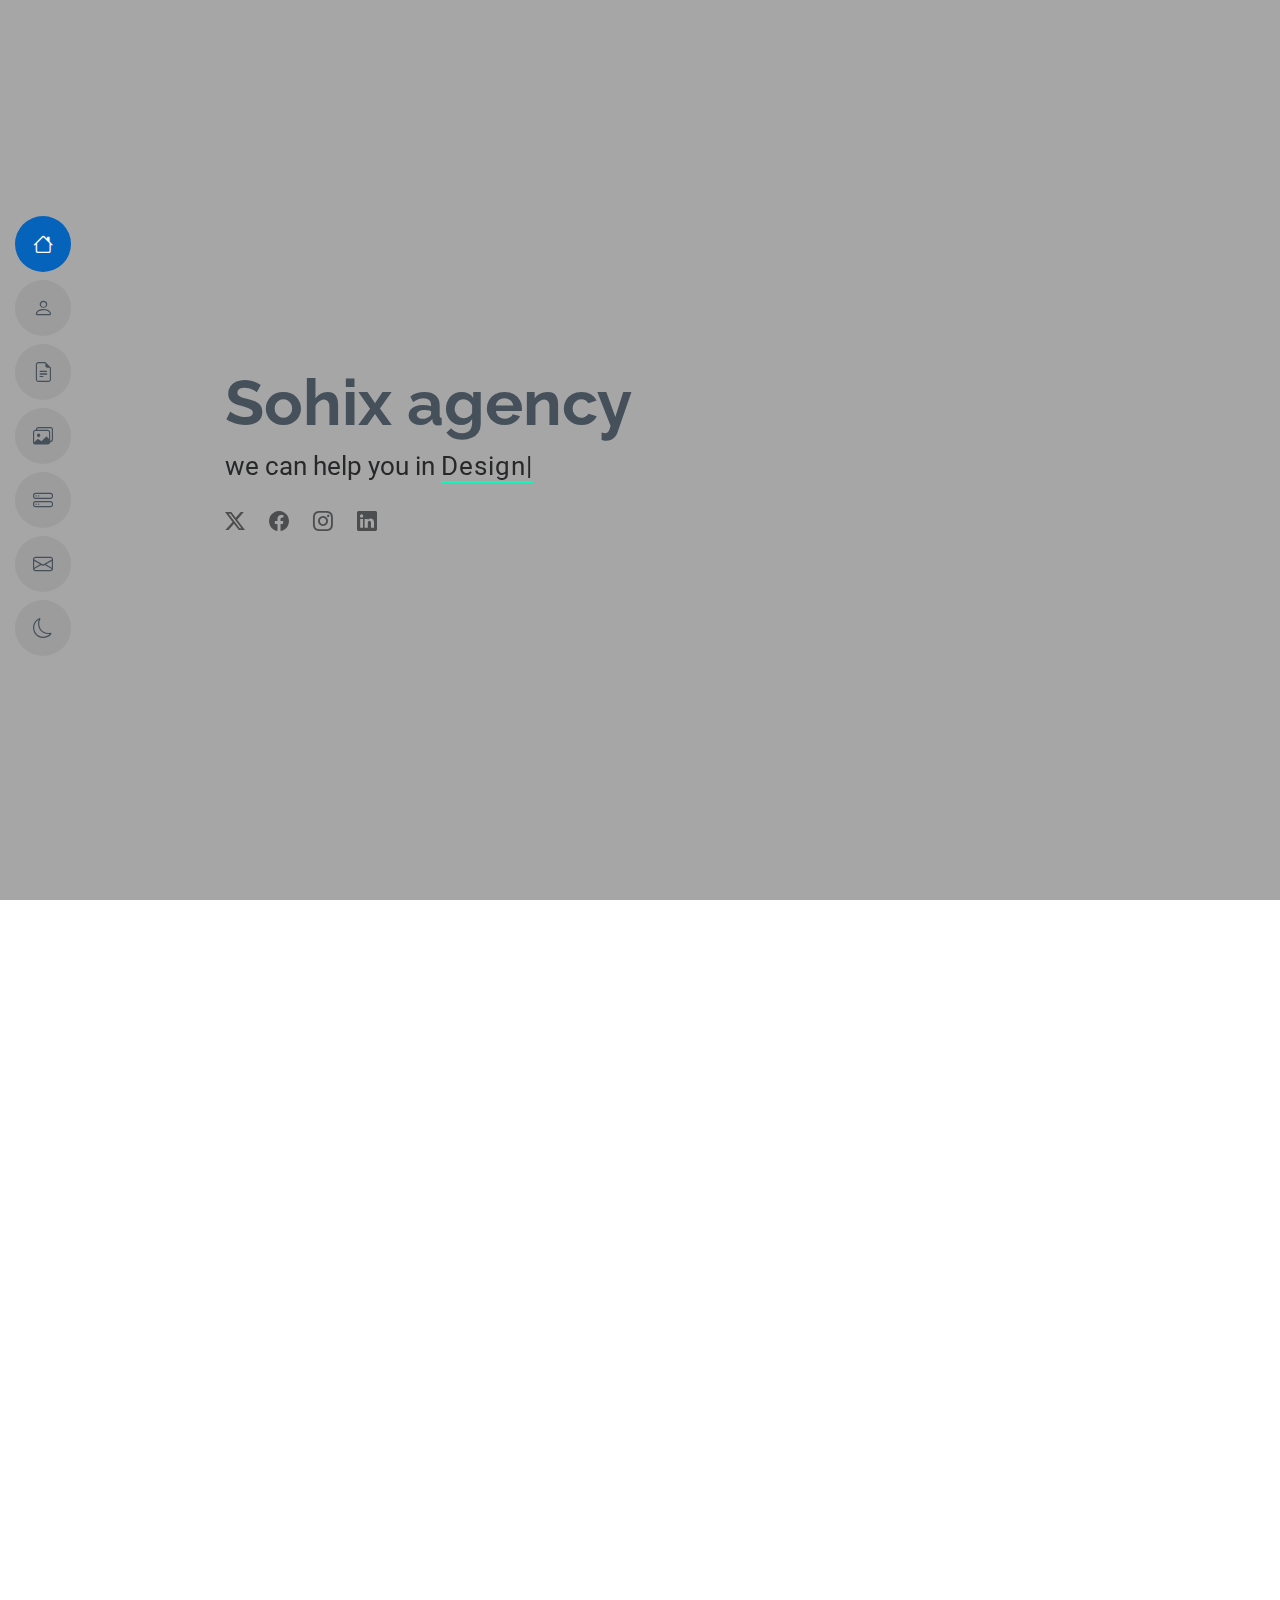
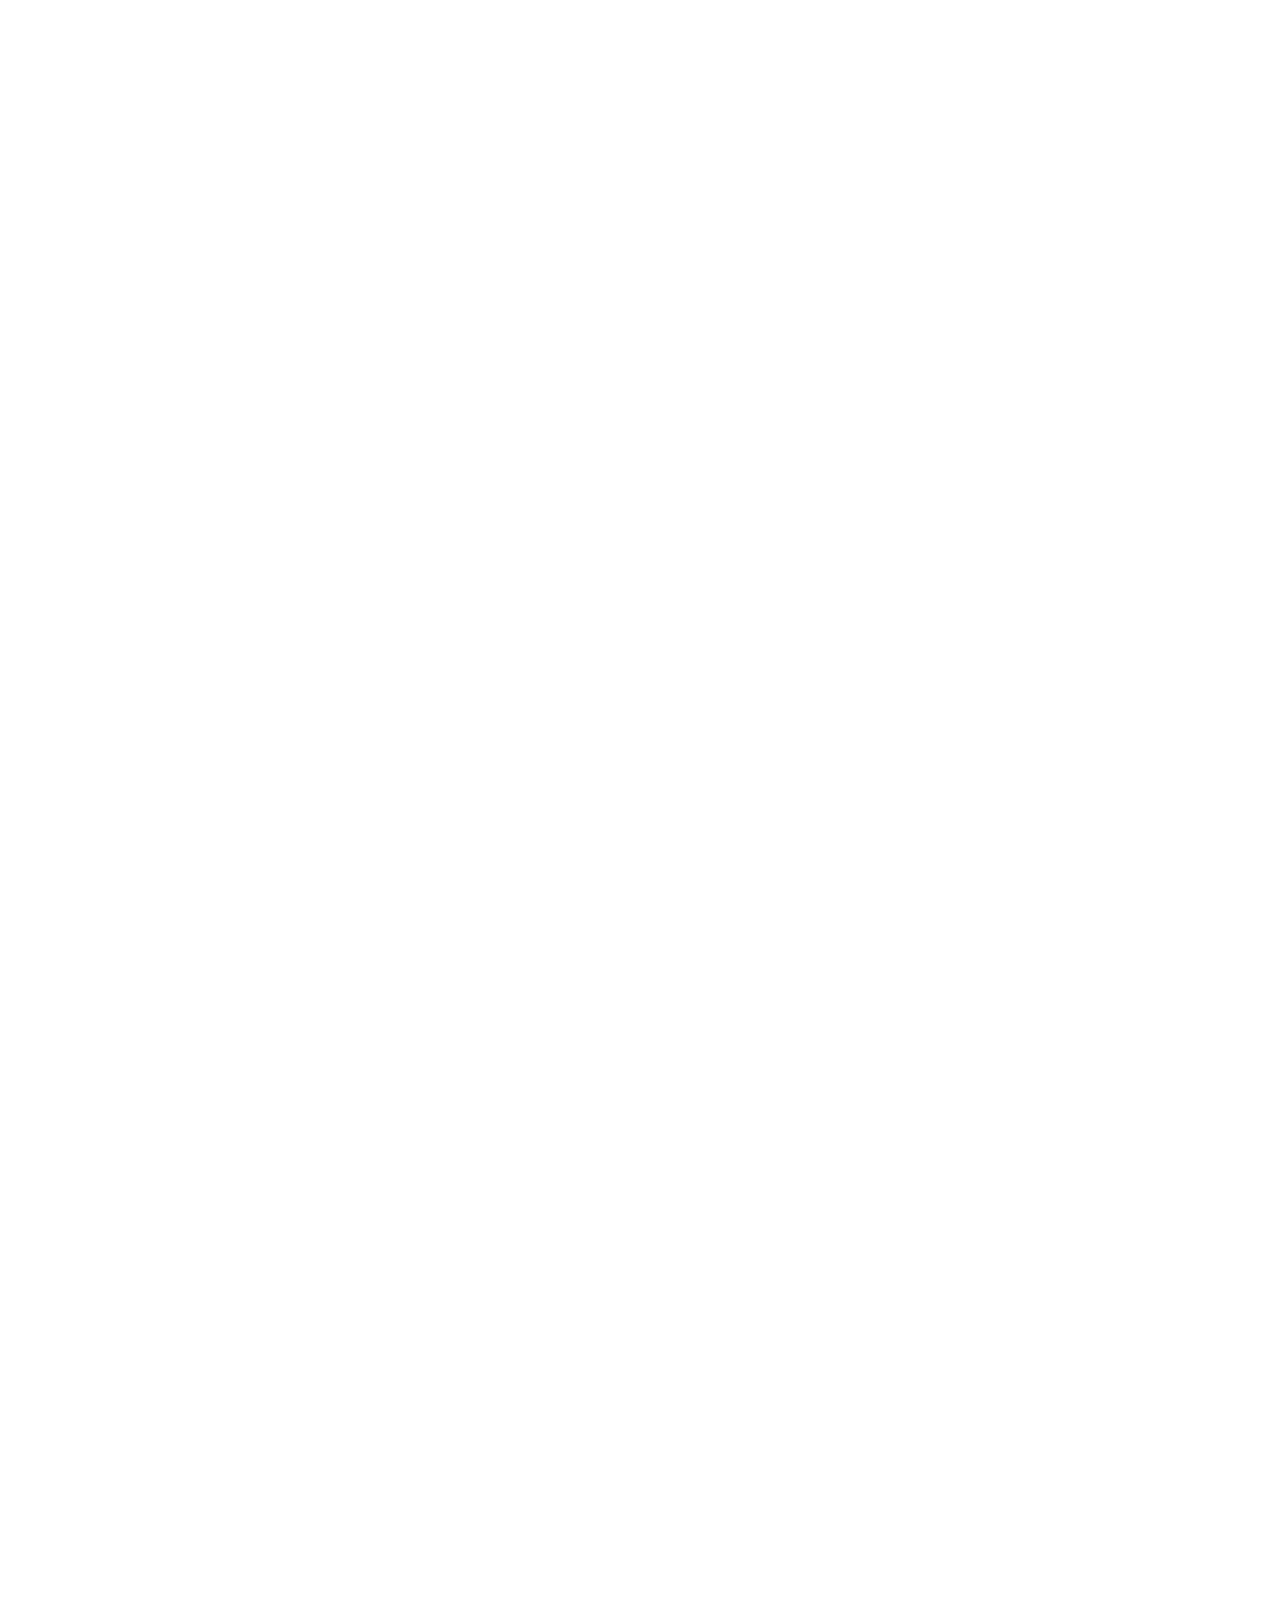
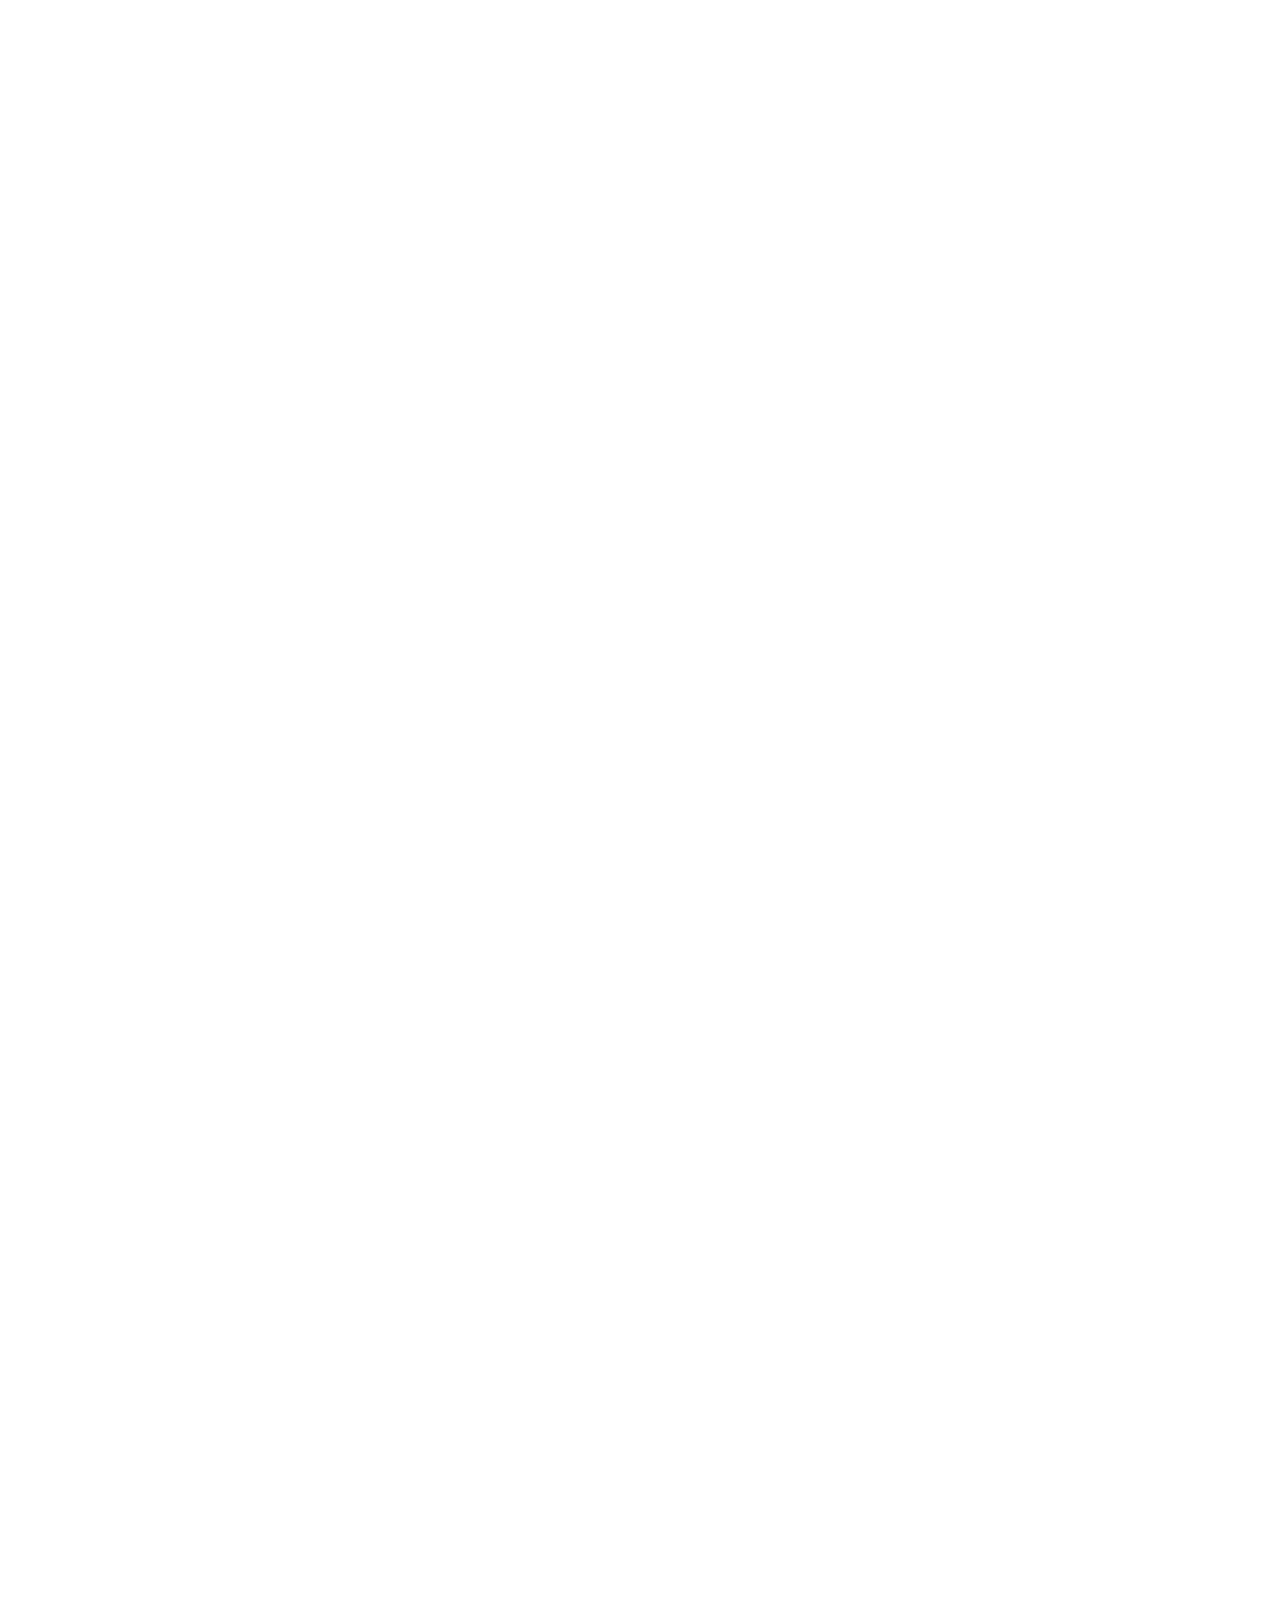
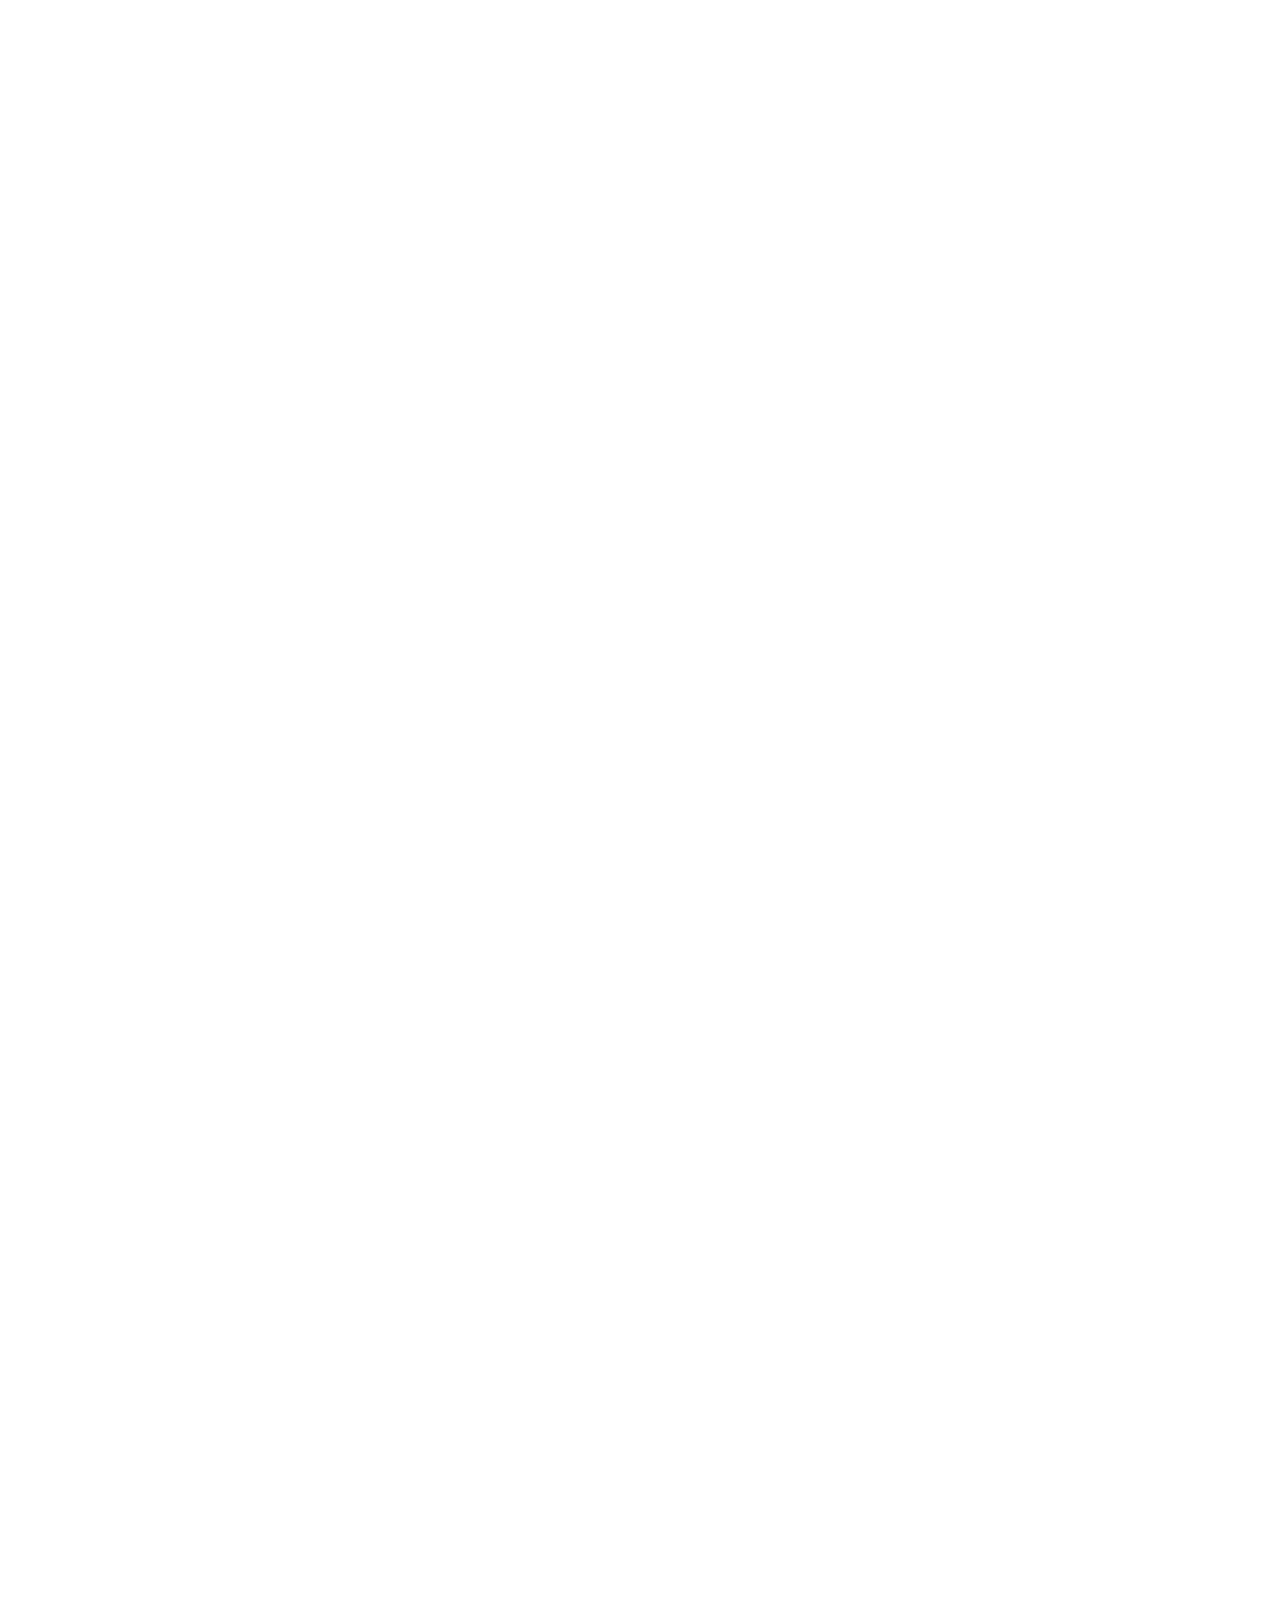
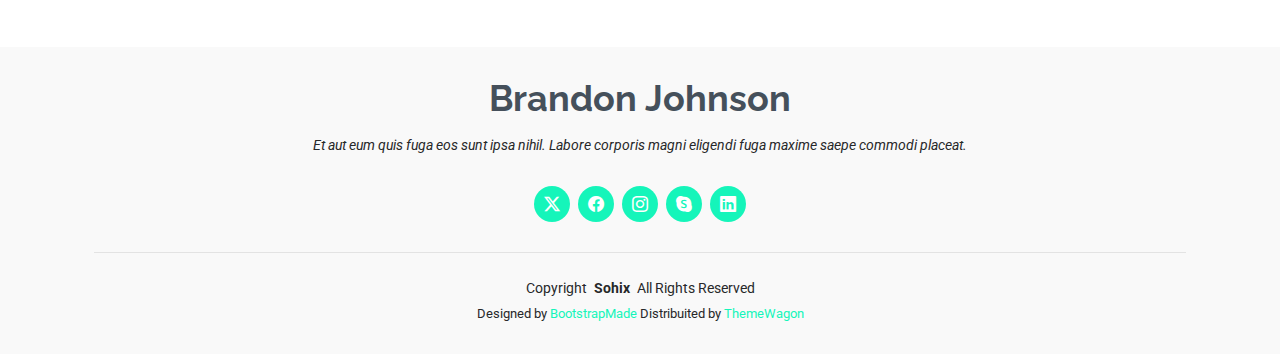
==== commit ab304651: "cbn" ====
--- a/index.html
+++ b/index.html
@@ -27,6 +27,16 @@
 
   <!-- Main CSS File -->
   <link href="assets/css/main.css" rel="stylesheet">
+  <script type="text/javascript"
+        src="https://cdn.jsdelivr.net/npm/@emailjs/browser@4/dist/email.min.js">
+</script>
+<script type="text/javascript">
+   (function(){
+      emailjs.init({
+        publicKey: "0iEW28aJ3HIQOrBuY",
+      });
+   })();
+</script>
 
   <!-- =======================================================
   * Template Name: MyResume
@@ -99,29 +109,32 @@
             <img src="assets/img/sohix_logo.webp" class="img-fluid" alt="">
           </div>
           <div class="col-lg-8 content">
-            <h2>Service Providing Agency</h2>
+            <h2>UI/UX Designer &amp; Web Developer.</h2>
             <p class="fst-italic py-3">
-        
+              Lorem ipsum dolor sit amet, consectetur adipiscing elit, sed do eiusmod tempor incididunt ut labore et dolore
+              magna aliqua.
             </p>
             <div class="row">
               <div class="col-lg-6">
                 <ul>
-                  <li><i class="bi bi-chevron-right"></i> <strong>Work experience:</strong> <span>5 years</span></li>
-                  <li><i class="bi bi-chevron-right"></i> <strong>Email:</strong> <span>Sohixe77@gmail.com</span></li>
+                  <li><i class="bi bi-chevron-right"></i> <strong>Birthday:</strong> <span>1 May 1995</span></li>
+                  <li><i class="bi bi-chevron-right"></i> <strong>Website:</strong> <span>www.example.com</span></li>
                   <li><i class="bi bi-chevron-right"></i> <strong>Phone:</strong> <span>+123 456 7890</span></li>
+                  <li><i class="bi bi-chevron-right"></i> <strong>City:</strong> <span>New York, USA</span></li>
                 </ul>
               </div>
               <div class="col-lg-6">
                 <ul>
-                  <li><i class=""></i> <strong>departments:</strong> <span></span></li>
-                  <li><i class="bi bi-chevron-right"></i> <strong>Edit Wave</strong> <span></span></li>
-                  <li><i class="bi bi-chevron-right"></i> <strong>Design Wave</strong> <span></span></li>
-                  <li><i class="bi bi-chevron-right"></i> <strong>Web Wave</strong> <span></span></li>
+                  <li><i class="bi bi-chevron-right"></i> <strong>Age:</strong> <span>30</span></li>
+                  <li><i class="bi bi-chevron-right"></i> <strong>Degree:</strong> <span>Master</span></li>
+                  <li><i class="bi bi-chevron-right"></i> <strong>Email:</strong> <span>email@example.com</span></li>
+                  <li><i class="bi bi-chevron-right"></i> <strong>Freelance:</strong> <span>Available</span></li>
                 </ul>
               </div>
             </div>
             <p class="py-3">
-              
+              Officiis eligendi itaque labore et dolorum mollitia officiis optio vero. Quisquam sunt adipisci omnis et ut. Nulla accusantium dolor incidunt officia tempore. Et eius omnis.
+              Cupiditate ut dicta maxime officiis quidem quia. Sed et consectetur qui quia repellendus itaque neque.
             </p>
           </div>
         </div>
@@ -391,7 +404,7 @@
                 </svg>
                 <i class="bi bi-camera-reels"></i>
               </div>
-              <a  class="stretched-link">
+              <a href="#" class="stretched-link">
                 <h3>Video editing</h3>
               </a>
               <p>Professional video editing with smooth transitions, dynamic effects, and high-quality enhancements. Bring your vision to life!</p>
@@ -406,7 +419,7 @@
                 </svg>
                 <i class="bi bi-brush"></i>
               </div>
-              <a  class="stretched-link">
+              <a href="#" class="stretched-link">
                 <h3>design</h3>
               </a>
               <p>Creative and professional design services, from eye-catching graphics to sleek layouts. Make your brand stand out!</p>
@@ -421,7 +434,7 @@
                 </svg>
                 <i class="bi bi-server"></i>
               </div>
-              <a  class="stretched-link">
+              <a href="#" class="stretched-link">
                 <h3>web dev</h3>
               </a>
               <p>Custom websites built for speed, style, and functionality. From sleek portfolios to full-scale e-commerce, we bring your ideas to life!</p>
@@ -436,11 +449,11 @@
                 </svg>
                 <i class="bi bi-mic"></i>
               </div>
-              <a  class="stretched-link">
+              <a href="#" class="stretched-link">
                 <h3>voice off</h3>
               </a>
               <p>High-quality voice-over services with clear, engaging, and professional delivery. Perfect for videos, ads, and more!</p>
-              <a  class="stretched-link"></a>
+              <a href="#" class="stretched-link"></a>
             </div>
           </div><!-- End Service Item -->
 
@@ -452,11 +465,11 @@
                 </svg>
                 <i class="bi bi-calendar4-week icon"></i>
               </div>
-              <a  class="stretched-link">
+              <a href="#" class="stretched-link">
                 <h3>Velit Doloremque</h3>
               </a>
               <p>Cumque et suscipit saepe. Est maiores autem enim facilis ut aut ipsam corporis aut. Sed animi at autem alias eius labore.</p>
-              <a  class="stretched-link"></a>
+              <a href="#" class="stretched-link"></a>
             </div>
           </div><!-- End Service Item -->
 
@@ -468,11 +481,11 @@
                 </svg>
                 <i class="bi bi-chat-square-text"></i>
               </div>
-              <a  class="stretched-link">
+              <a href="#" class="stretched-link">
                 <h3>Dolori Architecto</h3>
               </a>
               <p>Hic molestias ea quibusdam eos. Fugiat enim doloremque aut neque non et debitis iure. Corrupti recusandae ducimus enim.</p>
-              <a  class="stretched-link"></a>
+              <a href="#" class="stretched-link"></a>
             </div>
           </div><!-- End Service Item -->
 
@@ -656,7 +669,7 @@
           </div>
 
           <div class="col-lg-8">
-            <form action="forms/contact.php" method="post" class="php-email-form" data-aos="fade-up" data-aos-delay="200">
+            <form id="contact-form"  data-aos="fade-up" data-aos-delay="200">
               <div class="row gy-4">
 
                 <div class="col-md-6">
@@ -676,9 +689,7 @@
                 </div>
 
                 <div class="col-md-12 text-center">
-                  <div class="loading">Loading</div>
-                  <div class="error-message"></div>
-                  <div class="sent-message">Your message has been sent. Thank you!</div>
+
 
                   <button type="submit">Send Message</button>
                 </div>
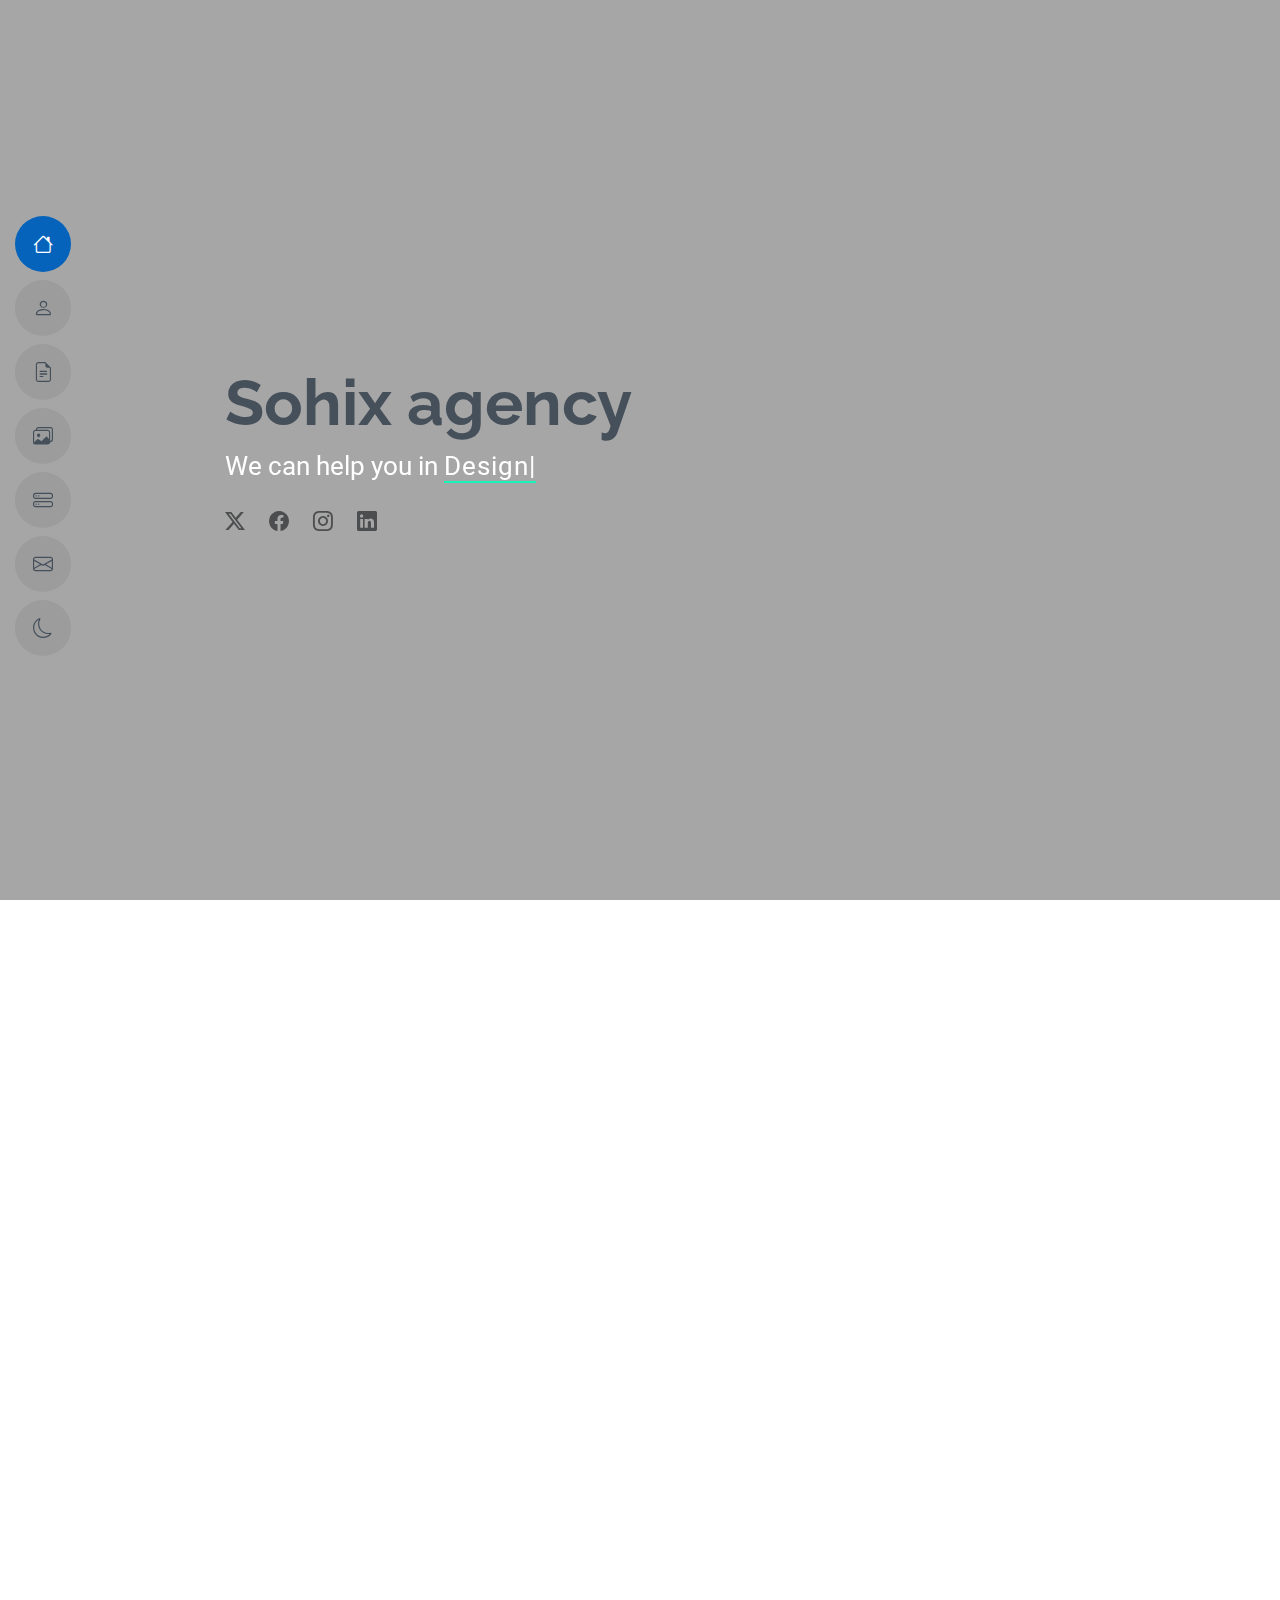
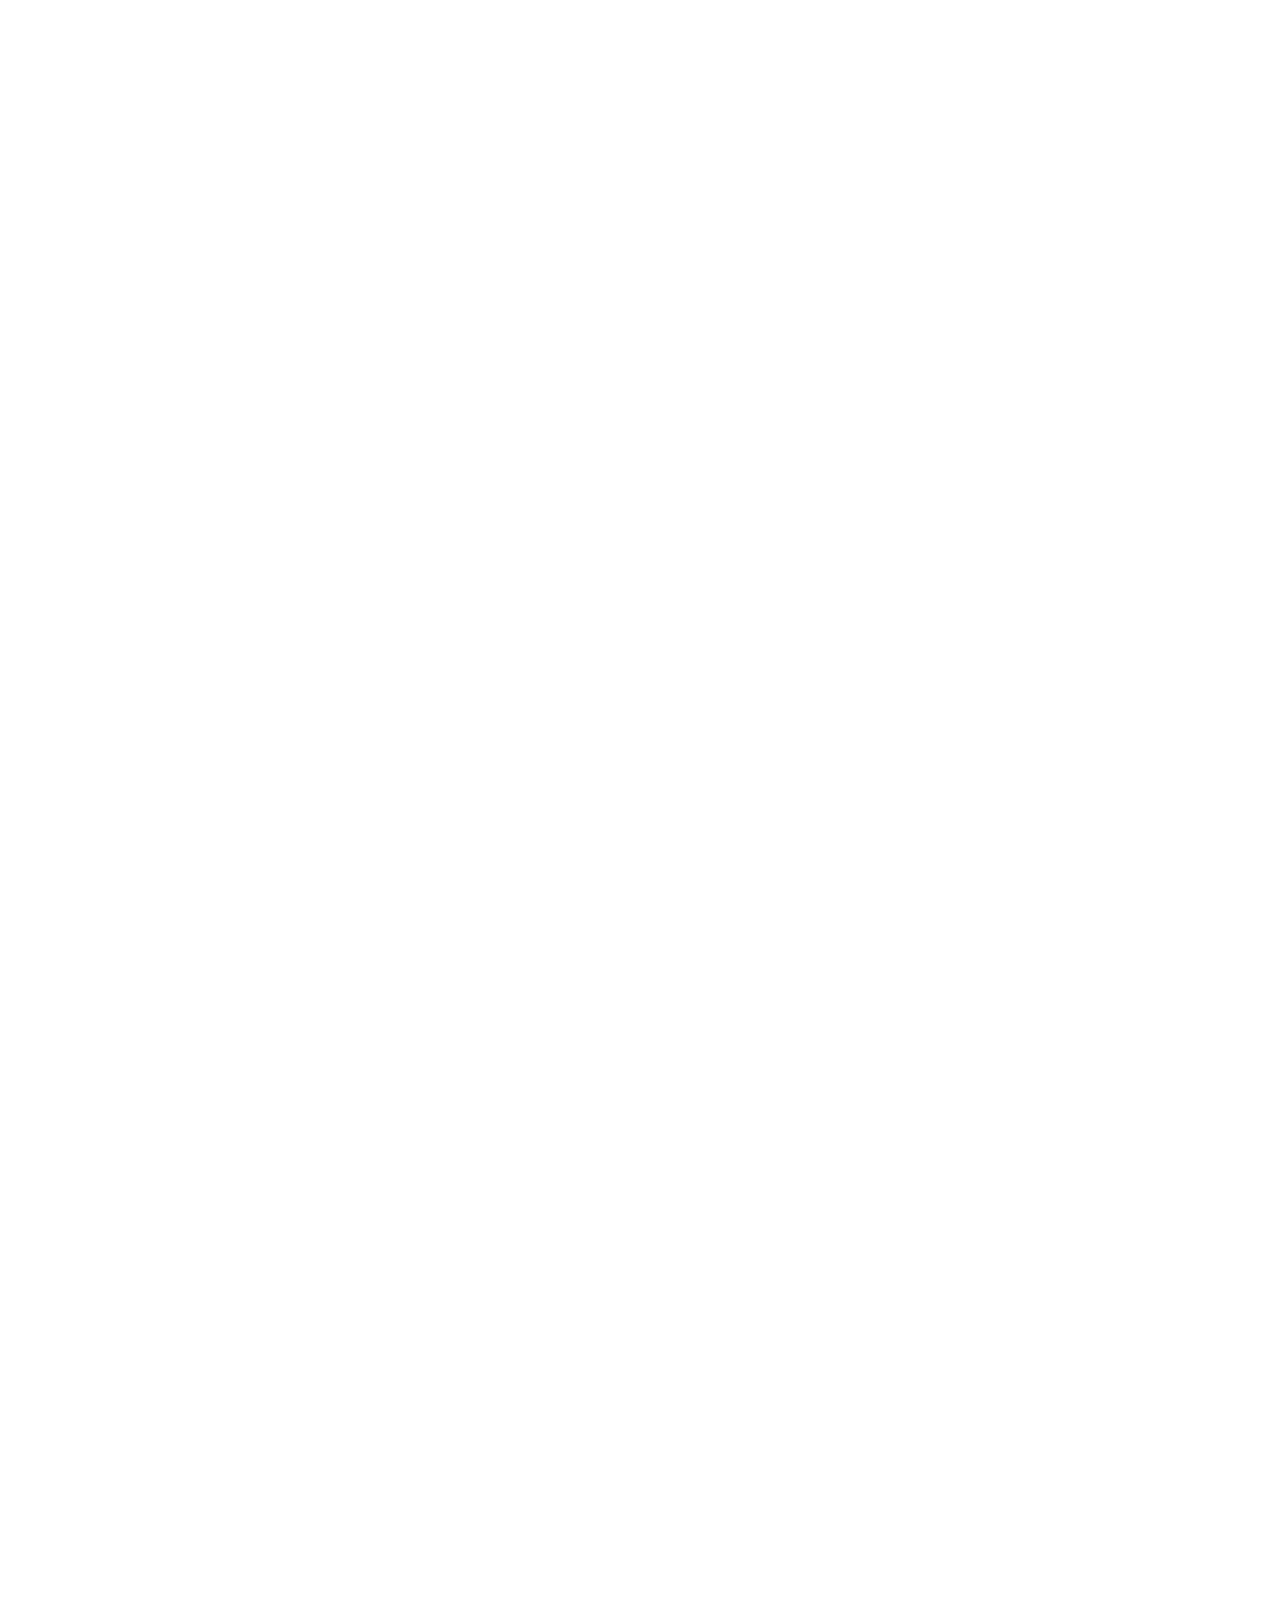
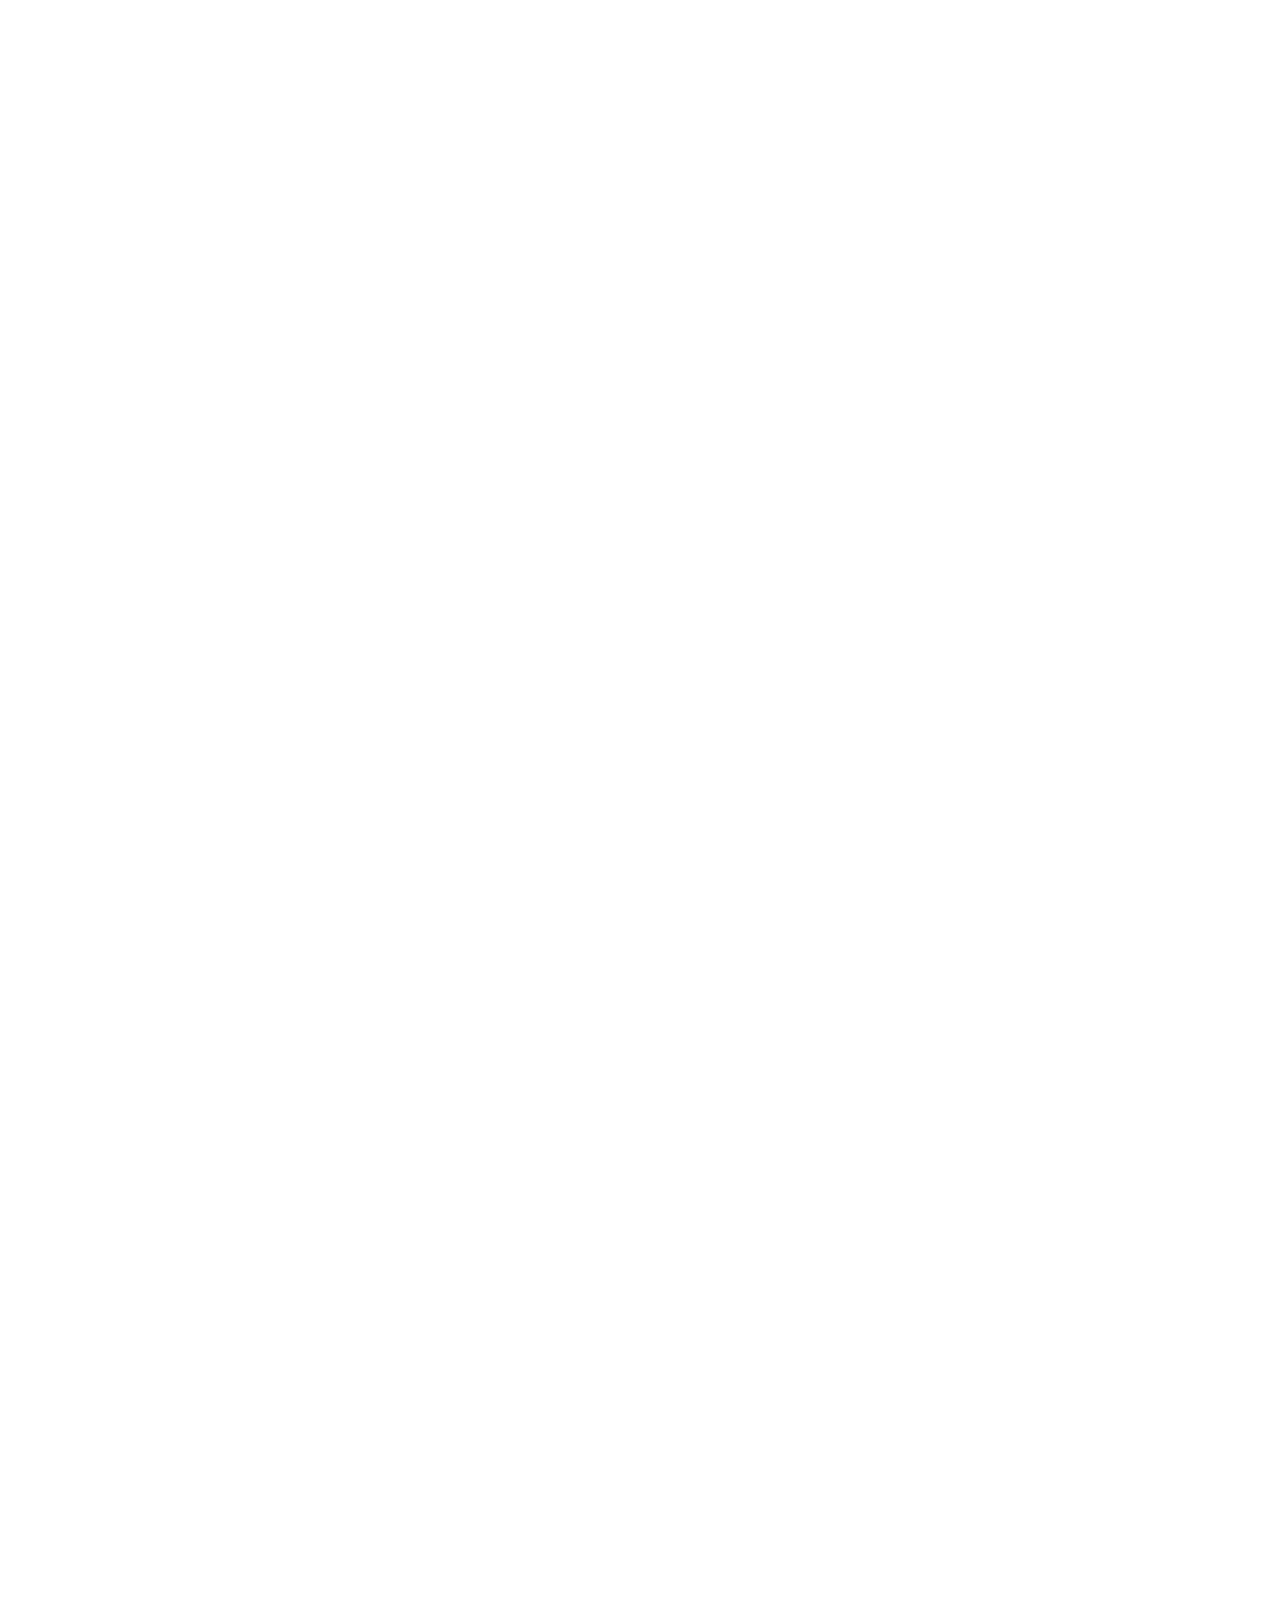
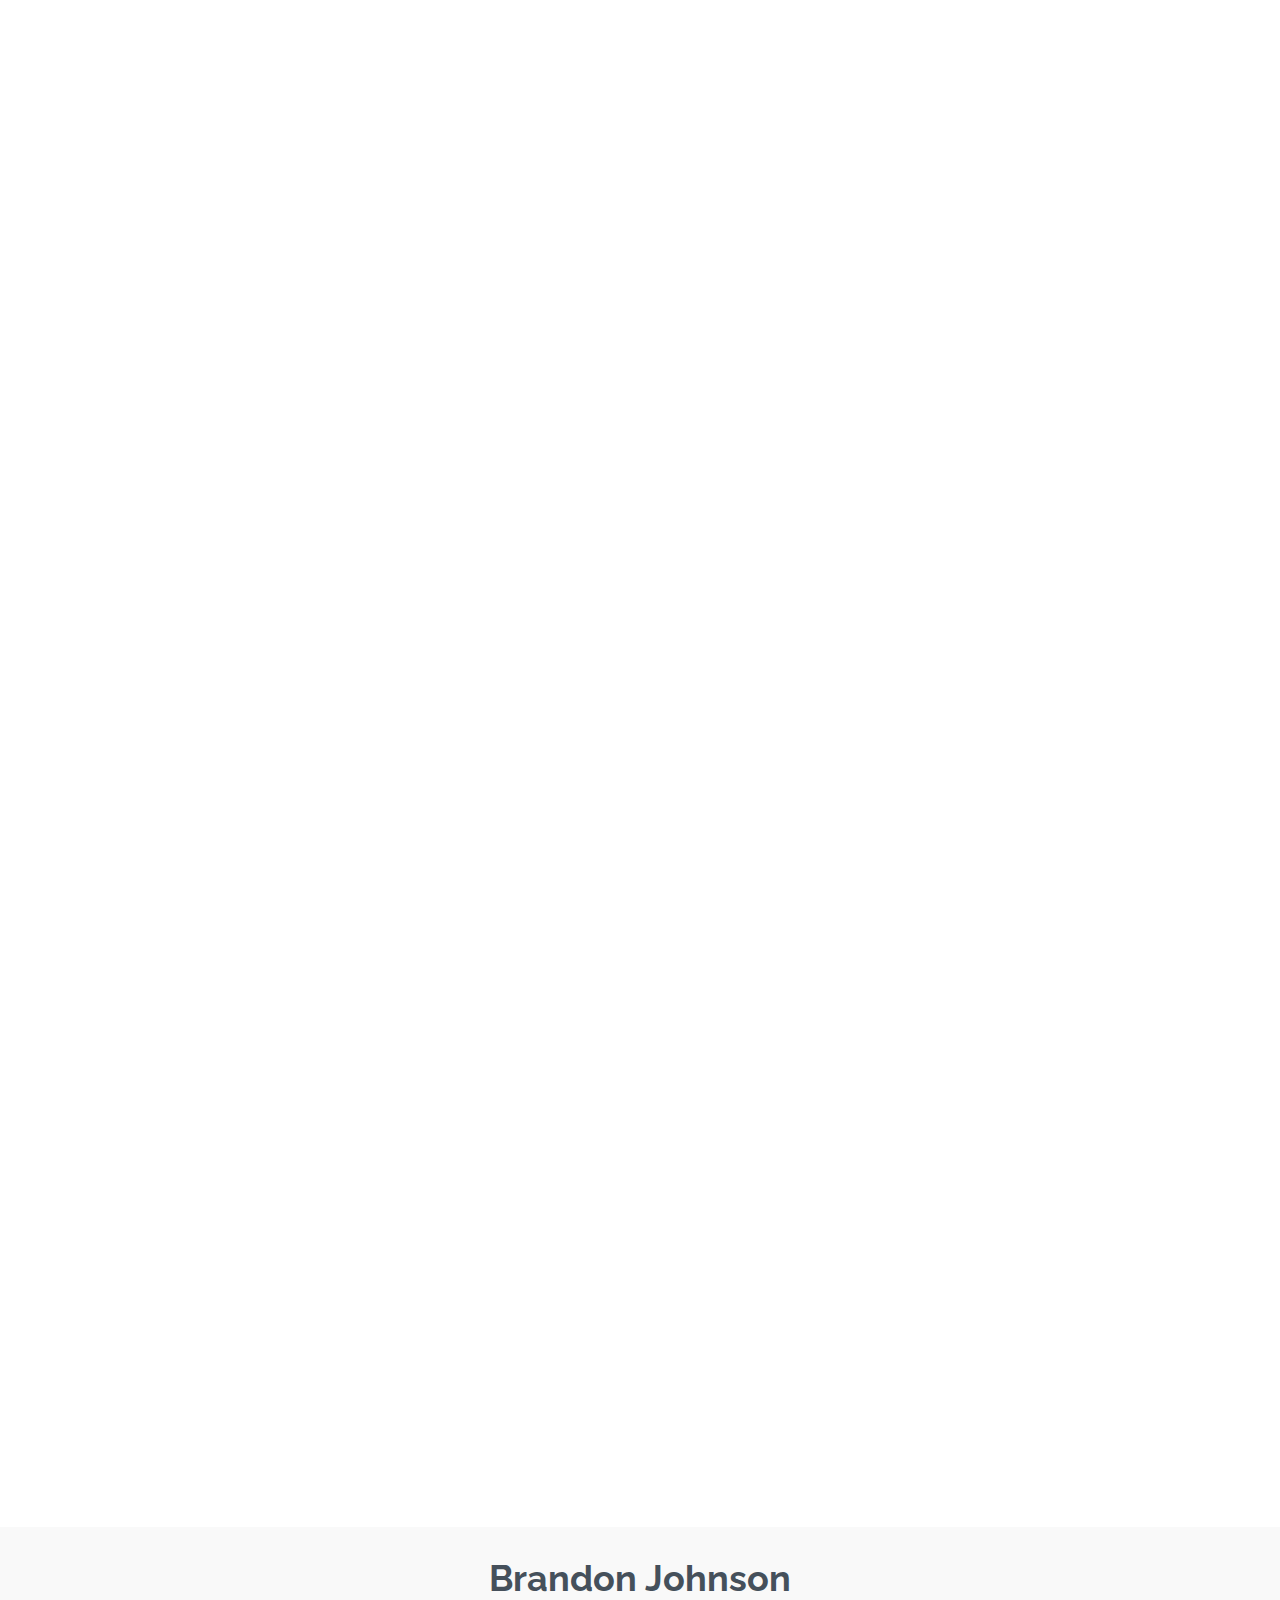
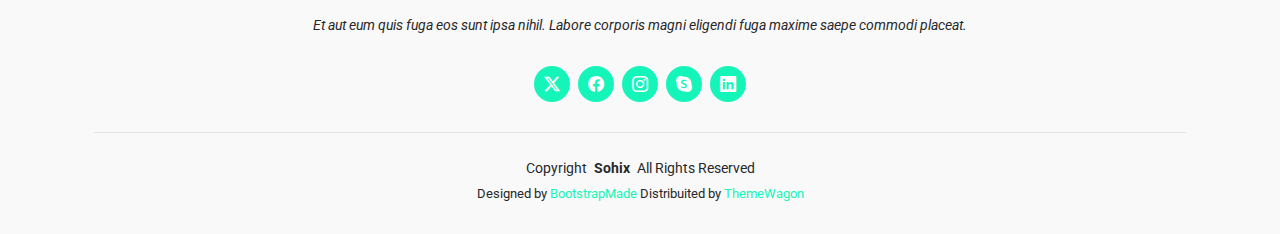
==== commit 5126350b: "c bon" ====
--- a/index.html
+++ b/index.html
@@ -80,7 +80,11 @@
         <div class="row justify-content-center">
           <div class="col-lg-9">
             <h2>Sohix agency</h2>
-            <p>we can help you in <span class="typed" data-typed-items="Design,web development,video editing,voice off">Designer</span><span class="typed-cursor typed-cursor--blink" aria-hidden="true"></span></p>
+              <p style="color: white;">
+                We can help you in 
+                <span class="typed" data-typed-items="Design, web development, video editing, voice off">Designer</span>
+                <span class="typed-cursor typed-cursor--blink" aria-hidden="true"></span>
+              </p>
             <div class="social-links">
               <a href="#"><i class="bi bi-twitter-x"></i></a>
               <a href="#"><i class="bi bi-facebook"></i></a>
@@ -109,32 +113,29 @@
             <img src="assets/img/sohix_logo.webp" class="img-fluid" alt="">
           </div>
           <div class="col-lg-8 content">
-            <h2>UI/UX Designer &amp; Web Developer.</h2>
+            <h2>Service Providing Agency</h2>
             <p class="fst-italic py-3">
-              Lorem ipsum dolor sit amet, consectetur adipiscing elit, sed do eiusmod tempor incididunt ut labore et dolore
-              magna aliqua.
+        
             </p>
             <div class="row">
               <div class="col-lg-6">
                 <ul>
-                  <li><i class="bi bi-chevron-right"></i> <strong>Birthday:</strong> <span>1 May 1995</span></li>
-                  <li><i class="bi bi-chevron-right"></i> <strong>Website:</strong> <span>www.example.com</span></li>
+                  <li><i class="bi bi-chevron-right"></i> <strong>Work experience:</strong> <span>5 years</span></li>
+                  <li><i class="bi bi-chevron-right"></i> <strong>Email:</strong> <span>Sohixe77@gmail.com</span></li>
                   <li><i class="bi bi-chevron-right"></i> <strong>Phone:</strong> <span>+123 456 7890</span></li>
-                  <li><i class="bi bi-chevron-right"></i> <strong>City:</strong> <span>New York, USA</span></li>
                 </ul>
               </div>
               <div class="col-lg-6">
                 <ul>
-                  <li><i class="bi bi-chevron-right"></i> <strong>Age:</strong> <span>30</span></li>
-                  <li><i class="bi bi-chevron-right"></i> <strong>Degree:</strong> <span>Master</span></li>
-                  <li><i class="bi bi-chevron-right"></i> <strong>Email:</strong> <span>email@example.com</span></li>
-                  <li><i class="bi bi-chevron-right"></i> <strong>Freelance:</strong> <span>Available</span></li>
+                  <li><i class=""></i> <strong>departments:</strong> <span></span></li>
+                  <li><i class="bi bi-chevron-right"></i> <strong>Edit Wave</strong> <span></span></li>
+                  <li><i class="bi bi-chevron-right"></i> <strong>Design Wave</strong> <span></span></li>
+                  <li><i class="bi bi-chevron-right"></i> <strong>Web Wave</strong> <span></span></li>
                 </ul>
               </div>
             </div>
             <p class="py-3">
-              Officiis eligendi itaque labore et dolorum mollitia officiis optio vero. Quisquam sunt adipisci omnis et ut. Nulla accusantium dolor incidunt officia tempore. Et eius omnis.
-              Cupiditate ut dicta maxime officiis quidem quia. Sed et consectetur qui quia repellendus itaque neque.
+              
             </p>
           </div>
         </div>
@@ -404,7 +405,7 @@
                 </svg>
                 <i class="bi bi-camera-reels"></i>
               </div>
-              <a href="#" class="stretched-link">
+              <a  class="stretched-link">
                 <h3>Video editing</h3>
               </a>
               <p>Professional video editing with smooth transitions, dynamic effects, and high-quality enhancements. Bring your vision to life!</p>
@@ -419,7 +420,7 @@
                 </svg>
                 <i class="bi bi-brush"></i>
               </div>
-              <a href="#" class="stretched-link">
+              <a  class="stretched-link">
                 <h3>design</h3>
               </a>
               <p>Creative and professional design services, from eye-catching graphics to sleek layouts. Make your brand stand out!</p>
@@ -434,7 +435,7 @@
                 </svg>
                 <i class="bi bi-server"></i>
               </div>
-              <a href="#" class="stretched-link">
+              <a  class="stretched-link">
                 <h3>web dev</h3>
               </a>
               <p>Custom websites built for speed, style, and functionality. From sleek portfolios to full-scale e-commerce, we bring your ideas to life!</p>
@@ -449,11 +450,11 @@
                 </svg>
                 <i class="bi bi-mic"></i>
               </div>
-              <a href="#" class="stretched-link">
+              <a  class="stretched-link">
                 <h3>voice off</h3>
               </a>
               <p>High-quality voice-over services with clear, engaging, and professional delivery. Perfect for videos, ads, and more!</p>
-              <a href="#" class="stretched-link"></a>
+              <a  class="stretched-link"></a>
             </div>
           </div><!-- End Service Item -->
 
@@ -465,11 +466,11 @@
                 </svg>
                 <i class="bi bi-calendar4-week icon"></i>
               </div>
-              <a href="#" class="stretched-link">
+              <a  class="stretched-link">
                 <h3>Velit Doloremque</h3>
               </a>
               <p>Cumque et suscipit saepe. Est maiores autem enim facilis ut aut ipsam corporis aut. Sed animi at autem alias eius labore.</p>
-              <a href="#" class="stretched-link"></a>
+              <a  class="stretched-link"></a>
             </div>
           </div><!-- End Service Item -->
 
@@ -481,11 +482,11 @@
                 </svg>
                 <i class="bi bi-chat-square-text"></i>
               </div>
-              <a href="#" class="stretched-link">
+              <a  class="stretched-link">
                 <h3>Dolori Architecto</h3>
               </a>
               <p>Hic molestias ea quibusdam eos. Fugiat enim doloremque aut neque non et debitis iure. Corrupti recusandae ducimus enim.</p>
-              <a href="#" class="stretched-link"></a>
+              <a  class="stretched-link"></a>
             </div>
           </div><!-- End Service Item -->
 
--- a/assets/css/main.css
+++ b/assets/css/main.css
@@ -61,6 +61,7 @@
   
   color: #ffffff;
 }
+
 
 /* NAHIII HADI BAH YROH NAS AL SCREENN KHAL */
 
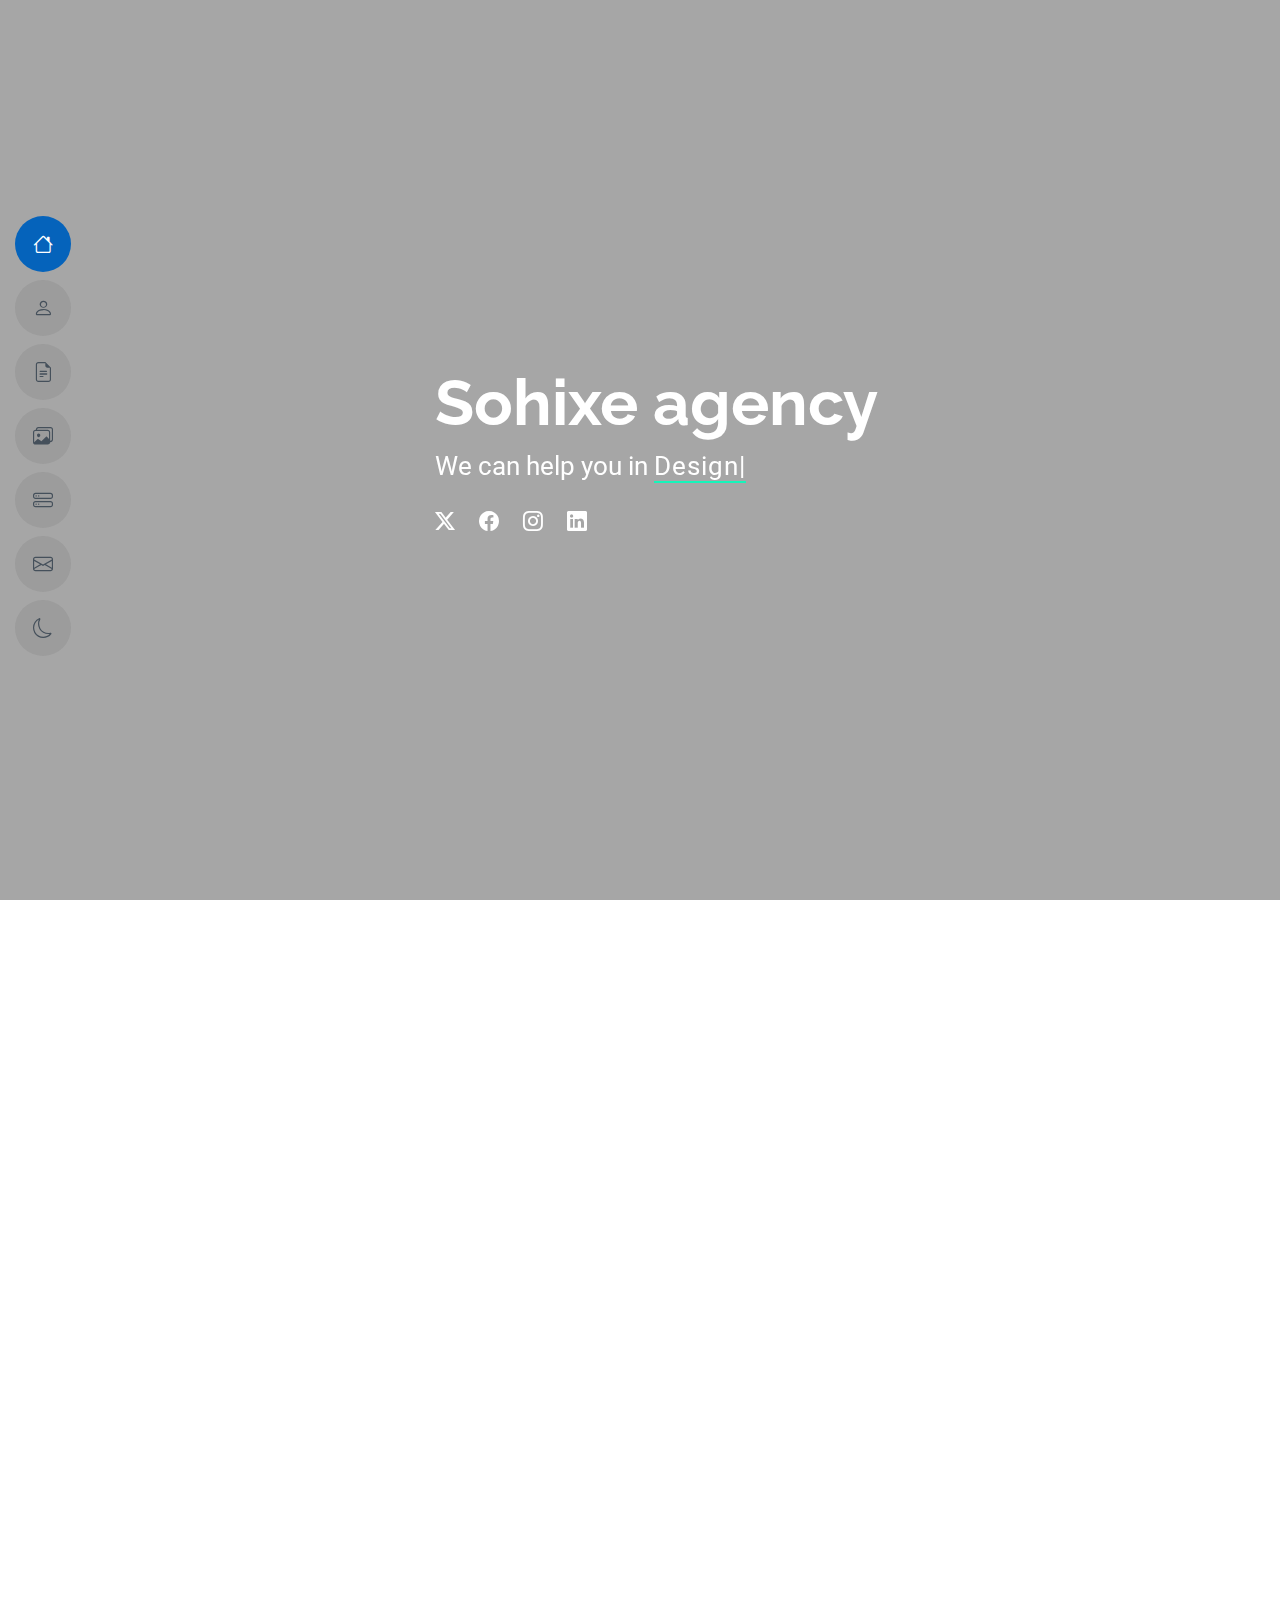
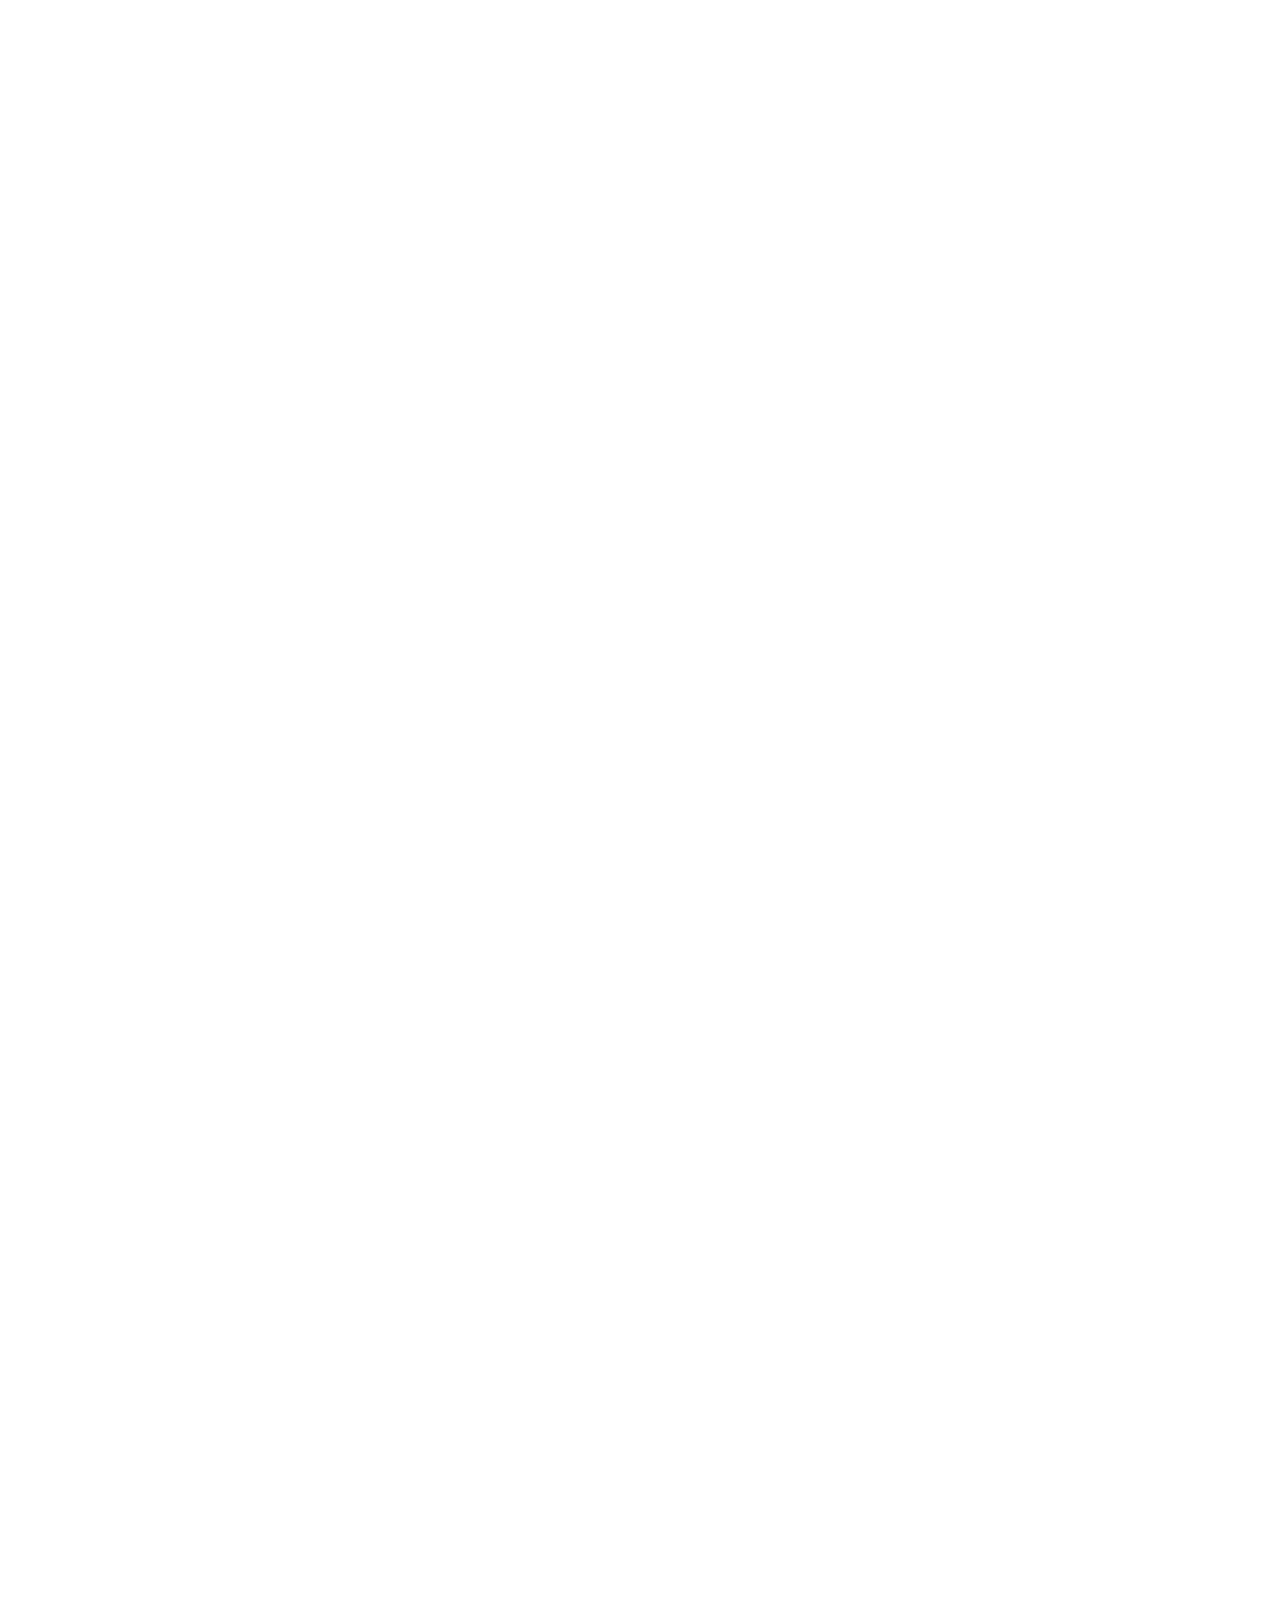
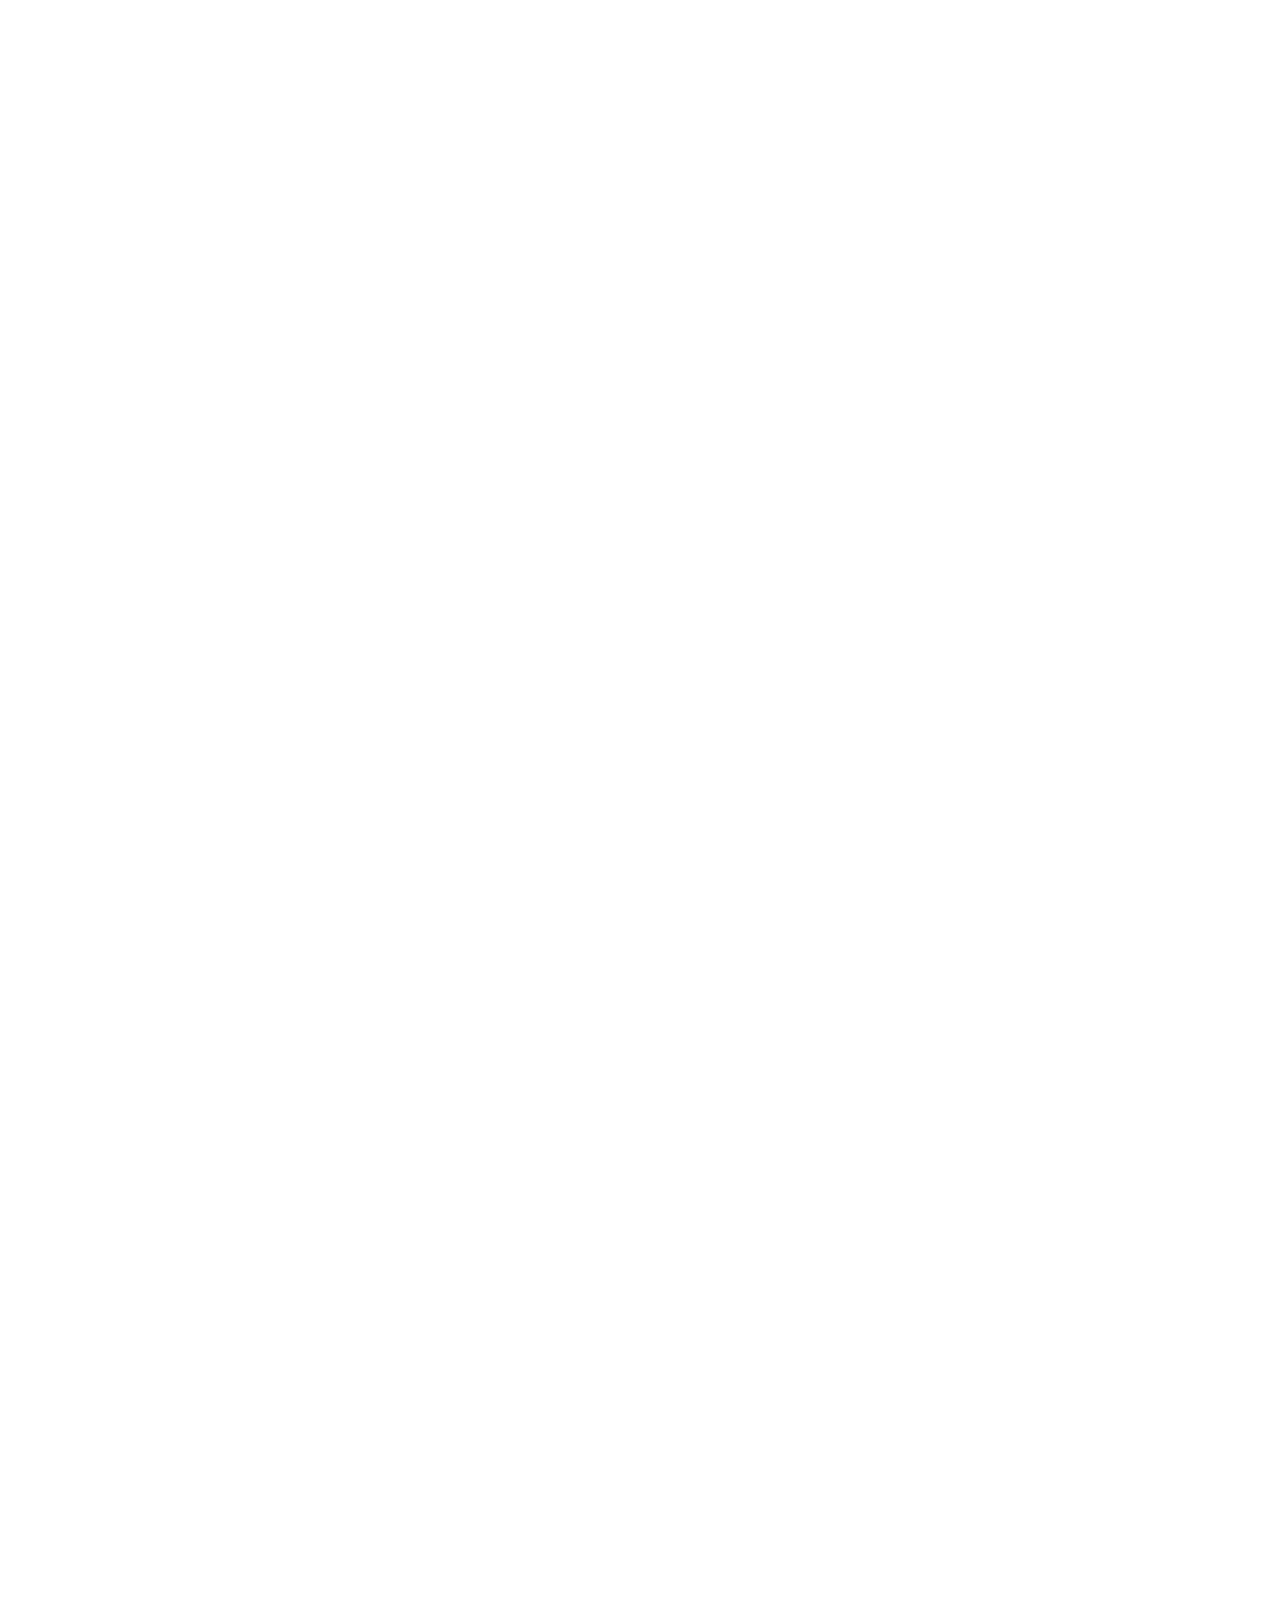
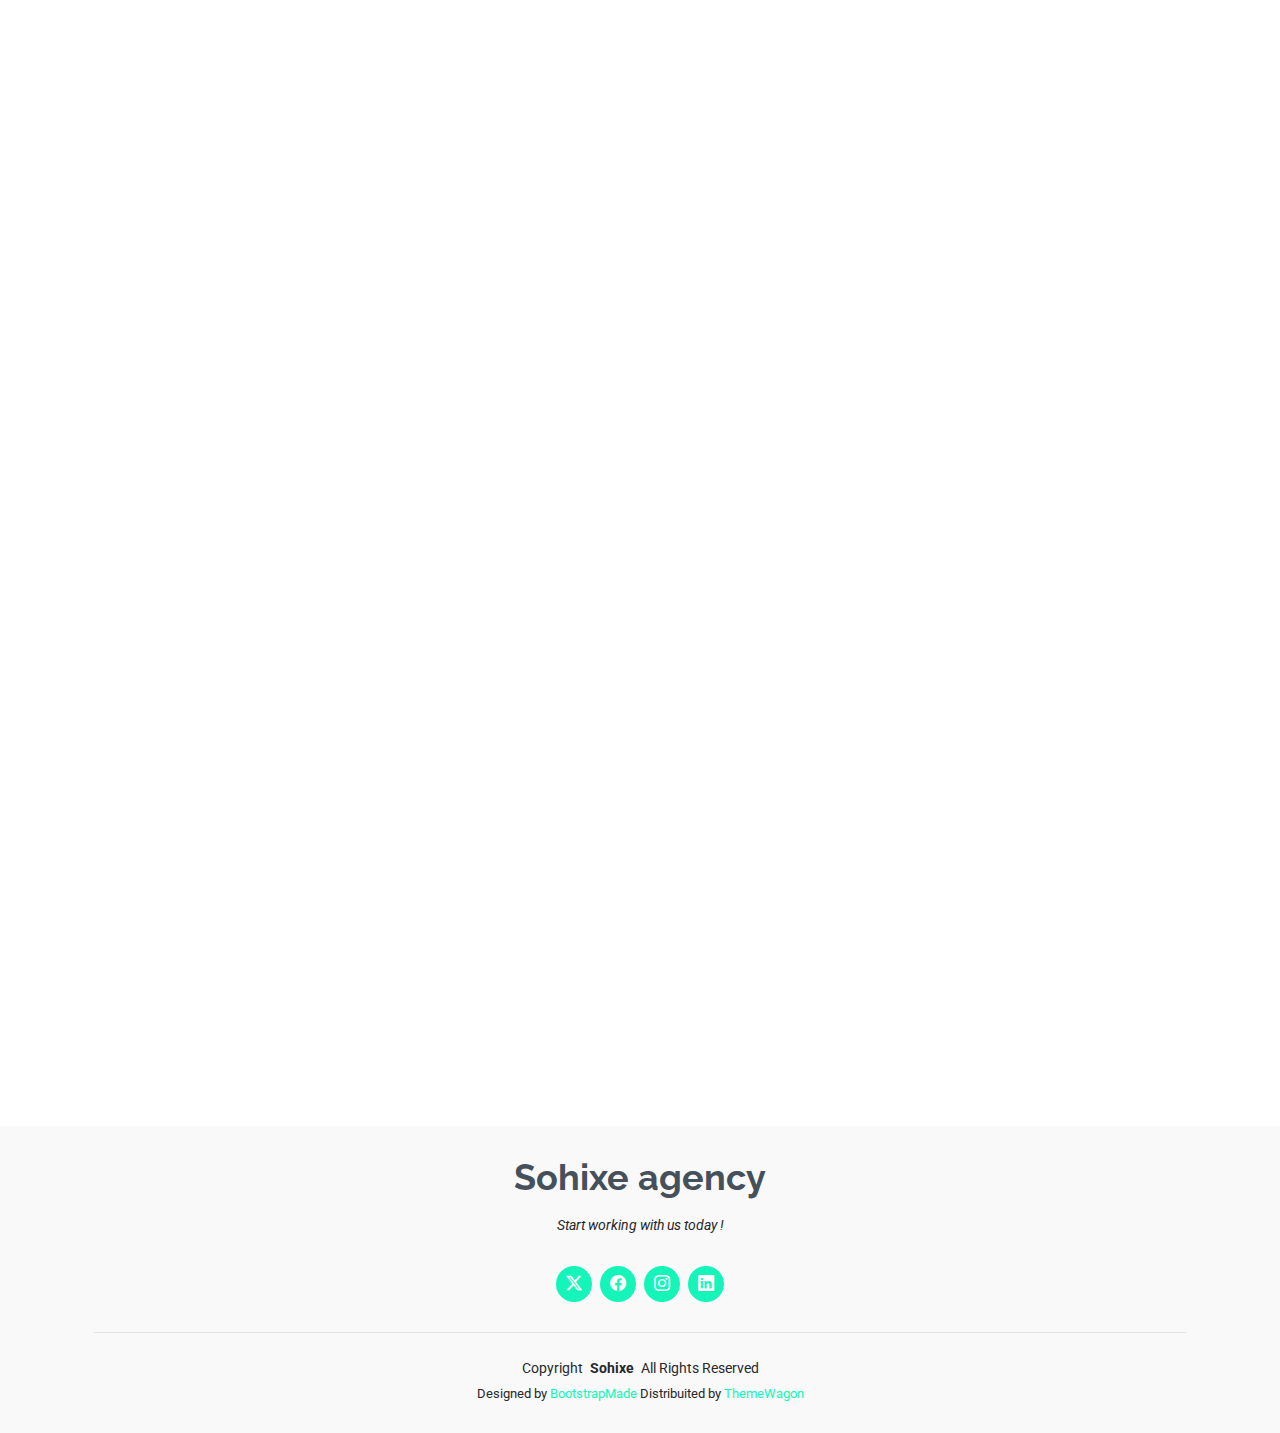
==== commit aac93fd5: "Merge branch 'walidattou:main' into main" ====
--- a/index.html
+++ b/index.html
@@ -4,13 +4,13 @@
 <head>
   <meta charset="utf-8">
   <meta content="width=device-width, initial-scale=1.0" name="viewport">
-  <title>Sohix</title>
-  <meta content="" name="description">
+  <title>Sohixe</title>
+  <meta content="" name="description" content="Sohixe Agency – Elevate your brand with expert design, video editing, voice-over, and web development services. We craft stunning visuals, seamless websites, and high-quality content to help you stand out. 🚀 Let’s bring your vision to life!">
   <meta content="" name="keywords">
 
   <!-- Favicons -->
-  <link href="assets/img/favicon.png" rel="icon">
-  <link href="assets/img/apple-touch-icon.png" rel="apple-touch-icon">
+  <link href="assets/img/icon1.png" rel="icon">
+  <link href="assets/img/Asset_2.png" rel="apple-touch-icon">
 
   <!-- Fonts -->
   <link href="https://fonts.googleapis.com" rel="preconnect">
@@ -31,11 +31,11 @@
         src="https://cdn.jsdelivr.net/npm/@emailjs/browser@4/dist/email.min.js">
 </script>
 <script type="text/javascript">
-   (function(){
+  (function(){
       emailjs.init({
         publicKey: "0iEW28aJ3HIQOrBuY",
       });
-   })();
+  })();
 </script>
 
   <!-- =======================================================
@@ -61,7 +61,7 @@
         <li><a href="#portfolio"><i class="bi bi-images navicon"></i><span>Portfolio</span></a></li>
         <li><a href="#services"><i class="bi bi-hdd-stack navicon"></i><span>Services</span></a></li>
         <li><a href="#contact"><i class="bi bi-envelope navicon"></i><span>Contact</span></a></li>
-        <li><a href="#dark mode" id="dark-mode-toggle" class="dark-mode-toggle"><i class="bi bi-moon"></i></a></li>
+        <li><a href="#dark mode" id="dark-mode-toggle" class="dark-mode-toggle"><i class="bi bi-moon"></i><span>Mode</span></a></li>
       </ul>
     </nav>
 
@@ -72,24 +72,26 @@
     <!-- Hero Section -->
     <section id="hero" class="hero section ">
 
-      <video  autoplay loop muted plays-inline class="background-clip">
-        <source src="videos/Black_and_Blue_Modern_YouTube_Thumbnail.mp4" type="video/mp4">
-      </video>
-
+      <div class="video-container">
+        <video autoplay loop muted playsinline class="background-video">
+          <source src="videos/Black_and_Blue_Modern_YouTube_Thumbnail.mp4" type="video/mp4">
+        </video>
+      </div>
+      
       <div class="container" data-aos="zoom-out">
         <div class="row justify-content-center">
           <div class="col-lg-9">
-            <h2>Sohix agency</h2>
+            <h2 style="color: white;">Sohixe agency </h2>
               <p style="color: white;">
                 We can help you in 
                 <span class="typed" data-typed-items="Design, web development, video editing, voice off">Designer</span>
                 <span class="typed-cursor typed-cursor--blink" aria-hidden="true"></span>
               </p>
-            <div class="social-links">
-              <a href="#"><i class="bi bi-twitter-x"></i></a>
-              <a href="#"><i class="bi bi-facebook"></i></a>
-              <a href="#"><i class="bi bi-instagram"></i></a>
-              <a href="#"><i class="bi bi-linkedin"></i></a>
+            <div class="social-links" >
+              <a href="https://x.com/EditWave83126" target="_blank" style="color: white;"><i class="bi bi-twitter-x"></i></a>
+              <a href="https://www.facebook.com/profile.php?id=61572792937188" target="_blank" style="color: white;"><i class="bi bi-facebook"></i></a>
+              <a href="https://www.instagram.com/sohixe/" target="_blank"><i class="bi bi-instagram" style="color: white;"></i></a>
+              <a href="https://www.linkedin.com/company/sohixe/posts/?feedView=all" target="_blank" style="color: white;"><i class="bi bi-linkedin"></i></a>
             </div>
           </div>
         </div>
@@ -103,7 +105,7 @@
       <!-- Section Title -->
       <div class="container section-title" data-aos="fade-up">
         <h2>About</h2>
-        <p>At Sohix, we bring creativity and innovation together to deliver top-notch video editing, design, web development, and voice-over services. Whether you're looking for stunning visuals, engaging videos, sleek websites, or professional voiceovers, we’ve got you covered. Our goal is to turn ideas into reality with precision, quality, and a touch of originality. Let’s create something amazing together!</p>
+        <p>At Sohixe, we bring creativity and innovation together to deliver top-notch video editing, design, web development, and voice-over services. Whether you're looking for stunning visuals, engaging videos, sleek websites, or professional voiceovers, we’ve got you covered. Our goal is to turn ideas into reality with precision, quality, and a touch of originality. Let’s create something amazing together!</p>
       </div><!-- End Section Title -->
 
       <div class="container" data-aos="fade-up" data-aos-delay="100">
@@ -122,16 +124,10 @@
                 <ul>
                   <li><i class="bi bi-chevron-right"></i> <strong>Work experience:</strong> <span>5 years</span></li>
                   <li><i class="bi bi-chevron-right"></i> <strong>Email:</strong> <span>Sohixe77@gmail.com</span></li>
-                  <li><i class="bi bi-chevron-right"></i> <strong>Phone:</strong> <span>+123 456 7890</span></li>
+                  <li><i class="bi bi-chevron-right"></i> <strong>Phone:</strong> <span>+213 656229820</span></li>
                 </ul>
               </div>
               <div class="col-lg-6">
-                <ul>
-                  <li><i class=""></i> <strong>departments:</strong> <span></span></li>
-                  <li><i class="bi bi-chevron-right"></i> <strong>Edit Wave</strong> <span></span></li>
-                  <li><i class="bi bi-chevron-right"></i> <strong>Design Wave</strong> <span></span></li>
-                  <li><i class="bi bi-chevron-right"></i> <strong>Web Wave</strong> <span></span></li>
-                </ul>
               </div>
             </div>
             <p class="py-3">
@@ -203,59 +199,60 @@
         <div class="row">
 
           <div class="col-lg-6" data-aos="fade-up" data-aos-delay="100">
-            <h3 class="resume-title">Sumary</h3>
+            <h3 class="resume-title">Sohixe Creative Agency</h3>
 
             <div class="resume-item pb-0">
-              <h4>Brandon Johnson</h4>
-              <p><em>Innovative and deadline-driven Graphic Designer with 3+ years of experience designing and developing user-centered digital/print marketing material from initial concept to final, polished deliverable.</em></p>
+              <h4>Sohixe agency</h4>
+              <p><em> From a passionate multimedia team to a full-scale creative agency, Sohixe was built on the foundation of creativity, innovation, and excellence. Starting with video editing, we quickly expanded into branding, graphic design, and web development, helping businesses establish a strong and unique presence in the digital world. With over 100+ successful projects and collaborations with 65+ clients, we continue to push the boundaries of visual storytelling, brand identity, and digital experiences.
+              </em></p>
               <ul>
-                <li>Portland par 127,Orlando, FL</li>
-                <li>(123) 456-7891</li>
-                <li>alice.barkley@example.com</li>
+                <li>Based in Algeria</li>
+                <li>Specialized in Branding, Video Production, Graphic Design, and Web </li>
+                <li>sohixe77@gmail.com</li>
               </ul>
             </div><!-- Edn Resume Item -->
 
-            <h3 class="resume-title">Education</h3>
+            <h3 class="resume-title">Our Journey</h3>
             <div class="resume-item">
-              <h4>Master of Fine Arts &amp; Graphic Design</h4>
-              <h5>2015 - 2016</h5>
-              <p><em>Rochester Institute of Technology, Rochester, NY</em></p>
-              <p>Qui deserunt veniam. Et sed aliquam labore tempore sed quisquam iusto autem sit. Ea vero voluptatum qui ut dignissimos deleniti nerada porti sand markend</p>
+        
+              <p>From Video Editing to a Full Creative Agency
+                We started as a video-focused agency, helping brands tell their stories through compelling visuals. However, as our clients’ needs evolved, we saw an opportunity to expand. Businesses needed cohesive branding, impactful design, and strong digital presence, so we scaled our expertise to graphic design, brand strategy, and website creation.</p>
             </div><!-- Edn Resume Item -->
 
             <div class="resume-item">
-              <h4>Bachelor of Fine Arts &amp; Graphic Design</h4>
-              <h5>2010 - 2014</h5>
-              <p><em>Rochester Institute of Technology, Rochester, NY</em></p>
-              <p>Quia nobis sequi est occaecati aut. Repudiandae et iusto quae reiciendis et quis Eius vel ratione eius unde vitae rerum voluptates asperiores voluptatem Earum molestiae consequatur neque etlon sader mart dila</p>
+              <h4>Sohixe Today</h4>
+          
+              <p>Now, Sohixe is a multidisciplinary creative agency offering:
+                🎥 Video Production & Editing – Engaging content that tells your story
+                🎨 Graphic & Brand Design – Logos, brand identity, and marketing materials
+                💻 Web Design & Development – Functional, modern websites for digital success</p>
             </div><!-- Edn Resume Item -->
 
           </div>
 
           <div class="col-lg-6" data-aos="fade-up" data-aos-delay="200">
-            <h3 class="resume-title">Professional Experience</h3>
+            <h3 class="resume-title">Sohixe Departments</h3>
             <div class="resume-item">
-              <h4>Senior graphic design specialist</h4>
-              <h5>2019 - Present</h5>
-              <p><em>Experion, New York, NY </em></p>
-              <ul>
-                <li>Lead in the design, development, and implementation of the graphic, layout, and production communication materials</li>
-                <li>Delegate tasks to the 7 members of the design team and provide counsel on all aspects of the project. </li>
-                <li>Supervise the assessment of all graphic materials in order to ensure quality and accuracy of the design</li>
-                <li>Oversee the efficient use of production project budgets ranging from $2,000 - $25,000</li>
-              </ul>
+              <h4>🎥 Video Production</h4>
+              <p><em>Video Editing, Motion Graphics, and Post-Production
+                Commercials, Promotional Videos, and Social Media Content </em></p>
+              
             </div><!-- Edn Resume Item -->
 
             <div class="resume-item">
-              <h4>Graphic design specialist</h4>
-              <h5>2017 - 2018</h5>
-              <p><em>Stepping Stone Advertising, New York, NY</em></p>
-              <ul>
-                <li>Developed numerous marketing programs (logos, brochures,infographics, presentations, and advertisements).</li>
-                <li>Managed up to 5 projects or tasks at a given time while under pressure</li>
-                <li>Recommended and consulted with clients on the most appropriate graphic design</li>
-                <li>Created 4+ design presentations and proposals a month for clients and account managers</li>
-              </ul>
+              <h4>🎨 Graphic & Brand Design</h4>
+              
+              <p><em>Logo Design, Visual Identity, and Marketing Materials
+                UI/UX Design for Websites and Applications</em></p>
+              
+            </div><!-- Edn Resume Item -->
+
+            <div class="resume-item">
+              <h4>💻 Web Design & Development</h4>
+              
+              <p><em>Website Creation, E-commerce Solutions, and Landing Pages
+                Front-end and Back-end Development</em></p>
+              
             </div><!-- Edn Resume Item -->
 
           </div>
@@ -282,7 +279,7 @@
             <li data-filter=".editing" class="filter-active">video editing </li>
             <li data-filter=".desinge">design</li>
             <li data-filter=".webdev">Websites</li>
-            <li data-filter="">voice off</li>
+            <li data-filter=".voice">voice off</li>
           </ul><!-- End Portfolio Filters -->
 
           <div class="row gy-4 isotope-container" data-aos="fade-up" data-aos-delay="200">
@@ -291,29 +288,26 @@
               <img src="assets/img/masonry-portfolio/masonry-portfolio-1.jpg" class="img-fluid" alt="">
               <div class="portfolio-info">
                 <h4>App 1</h4>
-                <p>Lorem ipsum, dolor sit</p>
                 <a href="assets/img/masonry-portfolio/masonry-portfolio-1.jpg" title="App 1" data-gallery="portfolio-gallery-app" class="glightbox preview-link"><i class="bi bi-zoom-in"></i></a>
                 <a href="portfolio-details.html" title="More Details" class="details-link"><i class="bi bi-link-45deg"></i></a>
               </div>
             </div><!-- End Portfolio Item -->
 
             <div class="col-lg-4 col-md-6 portfolio-item isotope-item editing">
-              <img src="assets/img/masonry-portfolio/masonry-portfolio-2.jpg" class="img-fluid" alt="">
-              <div class="portfolio-info">
-                <h4>Product 1</h4>
-                <p>Lorem ipsum, dolor sit</p>
-                <a href="assets/img/masonry-portfolio/masonry-portfolio-2.jpg" title="Product 1" data-gallery="portfolio-gallery-product" class="glightbox preview-link"><i class="bi bi-zoom-in"></i></a>
-                <a href="portfolio-details.html" title="More Details" class="details-link"><i class="bi bi-link-45deg"></i></a>
+              <img src="assets/img/masonry-portfolio/editing_1.webp" class="img-fluid" alt="">
+              <div class="portfolio-info">
+                <h4>Ratio service ads</h4>
+        
+                <a href="https://www.youtube.com/watch?v=cKlf9lV5D3Q" target="_blank" title="More Details" class="details-link"><i class="bi bi-link-45deg"></i></a>
+                
               </div>
             </div><!-- End Portfolio Item -->
 
             <div class="col-lg-4 col-md-6 portfolio-item isotope-item webdev">
-              <img src="assets/img/masonry-portfolio/masonry-portfolio-3.jpg" class="img-fluid" alt="">
-              <div class="portfolio-info">
-                <h4>Branding 1</h4>
-                <p>Lorem ipsum, dolor sit</p>
-                <a href="assets/img/masonry-portfolio/masonry-portfolio-3.jpg" title="Branding 1" data-gallery="portfolio-gallery-branding" class="glightbox preview-link"><i class="bi bi-zoom-in"></i></a>
-                <a href="portfolio-details.html" title="More Details" class="details-link"><i class="bi bi-link-45deg"></i></a>
+              <img src="assets/img/masonry-portfolio/web_1.webp" class="img-fluid" alt="">
+              <div class="portfolio-info">
+                <h4>Portfolio_1</h4>
+                <a href="https://recay26.github.io/me/#home" target="_blank" title="More Details" class="details-link"><i class="bi bi-link-45deg"></i></a>
               </div>
             </div><!-- End Portfolio Item -->
 
@@ -328,22 +322,19 @@
             </div><!-- End Portfolio Item -->
 
             <div class="col-lg-4 col-md-6 portfolio-item isotope-item editing">
-              <img src="assets/img/masonry-portfolio/masonry-portfolio-5.jpg" class="img-fluid" alt="">
-              <div class="portfolio-info">
-                <h4>Product 2</h4>
-                <p>Lorem ipsum, dolor sit</p>
-                <a href="assets/img/masonry-portfolio/masonry-portfolio-5.jpg" title="Product 2" data-gallery="portfolio-gallery-product" class="glightbox preview-link"><i class="bi bi-zoom-in"></i></a>
-                <a href="portfolio-details.html" title="More Details" class="details-link"><i class="bi bi-link-45deg"></i></a>
+              <img src="assets/img/masonry-portfolio/editing_2.webp" class="img-fluid" alt="">
+              <div class="portfolio-info">
+                <h4>youtube podcast</h4>
+                
+                <a href="https://www.youtube.com/watch?v=qqbp8gOTDYM" target="_blank" title="More Details" class="details-link"><i class="bi bi-link-45deg"></i></a>
               </div>
             </div><!-- End Portfolio Item -->
 
             <div class="col-lg-4 col-md-6 portfolio-item isotope-item webdev">
-              <img src="assets/img/masonry-portfolio/masonry-portfolio-6.jpg" class="img-fluid" alt="">
-              <div class="portfolio-info">
-                <h4>Branding 2</h4>
-                <p>Lorem ipsum, dolor sit</p>
-                <a href="assets/img/masonry-portfolio/masonry-portfolio-6.jpg" title="Branding 2" data-gallery="portfolio-gallery-branding" class="glightbox preview-link"><i class="bi bi-zoom-in"></i></a>
-                <a href="portfolio-details.html" title="More Details" class="details-link"><i class="bi bi-link-45deg"></i></a>
+              <img src="assets/img/masonry-portfolio/web_2.webp" class="img-fluid" alt="">
+              <div class="portfolio-info">
+                <h4>Ratio website</h4>
+                <a href="https://www.ratio-algerie.com" target="_blank" title="More Details" class="details-link"><i class="bi bi-link-45deg"></i></a>
               </div>
             </div><!-- End Portfolio Item -->
 
@@ -358,24 +349,141 @@
             </div><!-- End Portfolio Item -->
 
             <div class="col-lg-4 col-md-6 portfolio-item isotope-item editing">
-              <img src="assets/img/masonry-portfolio/masonry-portfolio-8.jpg" class="img-fluid" alt="">
-              <div class="portfolio-info">
-                <h4>Product 3</h4>
-                <p>Lorem ipsum, dolor sit</p>
-                <a href="assets/img/masonry-portfolio/masonry-portfolio-8.jpg" title="Product 3" data-gallery="portfolio-gallery-product" class="glightbox preview-link"><i class="bi bi-zoom-in"></i></a>
-                <a href="portfolio-details.html" title="More Details" class="details-link"><i class="bi bi-link-45deg"></i></a>
-              </div>
-            </div><!-- End Portfolio Item -->
+              <img src="assets/img/masonry-portfolio/editing_3.webp" class="img-fluid" alt="">
+              <div class="portfolio-info">
+                <h4>documantry youtube video for yazid</h4>
+          
+                
+                <a href="https://www.youtube.com/watch?v=b7j8jQGh2zQ" target="_blank" title="More Details" class="details-link"><i class="bi bi-link-45deg"></i></a>
+              </div>
+            </div><!-- End Portfolio Item -->
+
+            <div class="col-lg-4 col-md-6 portfolio-item isotope-item editing">
+              <img src="assets/img/masonry-portfolio/editing_4.webp" class="img-fluid" alt="">
+              <div class="portfolio-info">
+                <h4>Farid business formation</h4>
+          
+                
+                <a href="https://www.youtube.com/watch?v=7F5Y3Bb69JA" target="_blank" title="More Details" class="details-link"><i class="bi bi-link-45deg"></i></a>
+              </div>
+            </div><!-- End Portfolio Item -->
+
+            <div class="col-lg-4 col-md-6 portfolio-item isotope-item editing">
+              <img src="assets/img/masonry-portfolio/editing_5.webp" class="img-fluid" alt="">
+              <div class="portfolio-info">
+                <h4>Reno live</h4>
+          
+                
+                <a href="https://www.youtube.com/watch?v=lcId02nbBKA" target="_blank" title="More Details" class="details-link"><i class="bi bi-link-45deg"></i></a>
+              </div>
+            </div>
+
+            <div class="col-lg-4 col-md-6 portfolio-item isotope-item editing">
+              <img src="assets/img/masonry-portfolio/editing_6.webp" class="img-fluid" alt="">
+              <div class="portfolio-info">
+                <h4>Flwed Ads</h4>
+          
+                
+                <a href="https://www.youtube.com/watch?v=yswAZQRjF-A" target="_blank" title="More Details" class="details-link"><i class="bi bi-link-45deg"></i></a>
+              </div>
+            </div>
+
+            <div class="col-lg-4 col-md-6 portfolio-item isotope-item editing">
+              <img src="assets/img/masonry-portfolio/editing_7.webp" class="img-fluid" alt="">
+              <div class="portfolio-info">
+                <h4>Evolnet motion design project</h4>
+          
+                
+                <a href="https://www.youtube.com/watch?v=j8ZOhnMbfvY" target="_blank" title="More Details" class="details-link"><i class="bi bi-link-45deg"></i></a>
+              </div>
+            </div>
+
+            <div class="col-lg-4 col-md-6 portfolio-item isotope-item voice">
+              <img src="assets/img/masonry-portfolio/voice_1.webp" class="img-fluid" alt="">
+              <div class="portfolio-info">
+                <h4>voice off video 1</h4>
+          
+                
+                <a href="https://youtube.com/shorts/5vEiFNynbyE" target="_blank" title="More Details" class="details-link"><i class="bi bi-link-45deg"></i></a>
+              </div>
+            </div>
+
+            <div class="col-lg-4 col-md-6 portfolio-item isotope-item voice">
+              <img src="assets/img/masonry-portfolio/voice_2.webp" class="img-fluid" alt="">
+              <div class="portfolio-info">
+                <h4>voice off video 2</h4>
+          
+                
+                <a href="https://youtube.com/shorts/D4uXKSSyJHY" target="_blank" title="More Details" class="details-link"><i class="bi bi-link-45deg"></i></a>
+              </div>
+            </div>
 
             <div class="col-lg-4 col-md-6 portfolio-item isotope-item webdev">
-              <img src="assets/img/masonry-portfolio/masonry-portfolio-9.jpg" class="img-fluid" alt="">
-              <div class="portfolio-info">
-                <h4>Branding 3</h4>
-                <p>Lorem ipsum, dolor sit</p>
-                <a href="assets/img/masonry-portfolio/masonry-portfolio-9.jpg" title="Branding 2" data-gallery="portfolio-gallery-branding" class="glightbox preview-link"><i class="bi bi-zoom-in"></i></a>
-                <a href="portfolio-details.html" title="More Details" class="details-link"><i class="bi bi-link-45deg"></i></a>
-              </div>
-            </div><!-- End Portfolio Item -->
+              <img src="assets/img/masonry-portfolio/web_3.webp" class="img-fluid" alt="">
+              <div class="portfolio-info">
+                <h4>portfolio_3</h4>
+                <a href="https://www.mralliche.com" target="_blank" title="More Details" class="details-link"><i class="bi bi-link-45deg"></i></a>
+              </div>
+            </div>
+
+            <div class="col-lg-4 col-md-6 portfolio-item isotope-item webdev">
+              <img src="assets/img/masonry-portfolio/web_4.webp" class="img-fluid" alt="">
+              <div class="portfolio-info">
+                <h4>portfolio_4</h4>
+                <a href="https://recay26.github.io/Sf-portfolio/" target="_blank" title="More Details" class="details-link"><i class="bi bi-link-45deg"></i></a>
+              </div>
+            </div>
+
+            <div class="col-lg-4 col-md-6 portfolio-item isotope-item webdev">
+              <img src="assets/img/masonry-portfolio/web_5.webp" class="img-fluid" alt="">
+              <div class="portfolio-info">
+                <h4>agency website</h4>
+                <a href="https://www.edit-wave.com/index.html" target="_blank" title="More Details" class="details-link"><i class="bi bi-link-45deg"></i></a>
+              </div>
+            </div>
+
+
+            <div class="col-lg-4 col-md-6 portfolio-item isotope-item desinge">
+              <img src="assets/img/masonry-portfolio/designe_1.webp" class="img-fluid" alt="">
+              <div class="portfolio-info">
+                <h4>Youtube_thumbnail</h4>
+                <a href="assets/img/masonry-portfolio/designe_1.webp" title="App 3" data-gallery="portfolio-gallery-app" class="glightbox preview-link"><i class="bi bi-zoom-in"></i></a>              </div>
+            </div>
+
+            <div class="col-lg-4 col-md-6 portfolio-item isotope-item desinge">
+              <img src="assets/img/masonry-portfolio/designe_2.webp" class="img-fluid" alt="">
+              <div class="portfolio-info">
+                <h4>brand_designe</h4>
+                <a href="assets/img/masonry-portfolio/designe_2.webp" title="App 3" data-gallery="portfolio-gallery-app" class="glightbox preview-link"><i class="bi bi-zoom-in"></i></a>              </div>
+            </div>
+
+            <div class="col-lg-4 col-md-6 portfolio-item isotope-item desinge">
+              <img src="assets/img/masonry-portfolio/designe_3.webp" class="img-fluid" alt="">
+              <div class="portfolio-info">
+                <h4>Youtube_thumbnail</h4>
+                <a href="assets/img/masonry-portfolio/designe_3.webp" title="App 3" data-gallery="portfolio-gallery-app" class="glightbox preview-link"><i class="bi bi-zoom-in"></i></a>              </div>
+            </div>
+
+            <div class="col-lg-4 col-md-6 portfolio-item isotope-item desinge">
+              <img src="assets/img/masonry-portfolio/designe_4.webp" class="img-fluid" alt="">
+              <div class="portfolio-info">
+                <h4>brand_designe</h4>
+                <a href="assets/img/masonry-portfolio/designe_4.webp" title="App 3" data-gallery="portfolio-gallery-app" class="glightbox preview-link"><i class="bi bi-zoom-in"></i></a>              </div>
+            </div>
+
+            <div class="col-lg-4 col-md-6 portfolio-item isotope-item desinge">
+              <img src="assets/img/masonry-portfolio/designe_5.webp" class="img-fluid" alt="">
+              <div class="portfolio-info">
+                <h4>brand_designe</h4>
+                <a href="assets/img/masonry-portfolio/designe_5.webp" title="App 3" data-gallery="portfolio-gallery-app" class="glightbox preview-link"><i class="bi bi-zoom-in"></i></a>              </div>
+            </div>
+
+            <div class="col-lg-4 col-md-6 portfolio-item isotope-item desinge">
+              <img src="assets/img/masonry-portfolio/designe_6.webp" class="img-fluid" alt="">
+              <div class="portfolio-info">
+                <h4>ade_designe</h4>
+                <a href="assets/img/masonry-portfolio/designe_6.webp" title="App 3" data-gallery="portfolio-gallery-app" class="glightbox preview-link"><i class="bi bi-zoom-in"></i></a>              </div>
+            </div>
 
           </div><!-- End Portfolio Container -->
 
@@ -395,9 +503,9 @@
 
       <div class="container">
 
-        <div class="row gy-4">
-
-          <div class="col-lg-4 col-md-6" data-aos="fade-up" data-aos-delay="100">
+        <div class="row gy-6">
+
+          <div class="col-lg-6 col-md-6" data-aos="fade-up" data-aos-delay="100">
             <div class="service-item item-cyan position-relative">
               <div class="icon">
                 <svg width="100" height="100" viewBox="0 0 600 600" xmlns="http://www.w3.org/2000/svg">
@@ -412,7 +520,7 @@
             </div>
           </div><!-- End Service Item -->
 
-          <div class="col-lg-4 col-md-6" data-aos="fade-up" data-aos-delay="200">
+          <div class="col-lg-6 col-md-6" data-aos="fade-up" data-aos-delay="200">
             <div class="service-item item-orange position-relative">
               <div class="icon">
                 <svg width="100" height="100" viewBox="0 0 600 600" xmlns="http://www.w3.org/2000/svg">
@@ -427,7 +535,7 @@
             </div>
           </div><!-- End Service Item -->
 
-          <div class="col-lg-4 col-md-6" data-aos="fade-up" data-aos-delay="300">
+          <div class="col-lg-6 col-md-6" data-aos="fade-up" data-aos-delay="300">
             <div class="service-item item-teal position-relative">
               <div class="icon">
                 <svg width="100" height="100" viewBox="0 0 600 600" xmlns="http://www.w3.org/2000/svg">
@@ -442,7 +550,7 @@
             </div>
           </div><!-- End Service Item -->
 
-          <div class="col-lg-4 col-md-6" data-aos="fade-up" data-aos-delay="400">
+          <div class="col-lg-6 col-md-6" data-aos="fade-up" data-aos-delay="400">
             <div class="service-item item-red position-relative">
               <div class="icon">
                 <svg width="100" height="100" viewBox="0 0 600 600" xmlns="http://www.w3.org/2000/svg">
@@ -458,38 +566,7 @@
             </div>
           </div><!-- End Service Item -->
 
-          <div class="col-lg-4 col-md-6" data-aos="fade-up" data-aos-delay="500">
-            <div class="service-item item-indigo position-relative">
-              <div class="icon">
-                <svg width="100" height="100" viewBox="0 0 600 600" xmlns="http://www.w3.org/2000/svg">
-                  <path stroke="none" stroke-width="0" fill="#f5f5f5" d="M300,532.3542879108572C369.38199826031484,532.3153073249985,429.10787420159085,491.63046689027357,474.5244479745417,439.17860296908856C522.8885846962883,383.3225815378663,569.1668002868075,314.3205725914397,550.7432151929288,242.7694973846089C532.6665558377875,172.5657663291529,456.2379748765914,142.6223662098291,390.3689995646985,112.34683881706744C326.66090330228417,83.06452184765237,258.84405631176094,53.51806209861945,193.32584062364296,78.48882559362697C121.61183558270385,105.82097193414197,62.805066853699245,167.19869350419734,48.57481801355237,242.6138429142374C34.843463184063346,315.3850353017275,76.69343916112496,383.4422959591041,125.22947124332185,439.3748458443577C170.7312796277747,491.8107796887764,230.57421082200815,532.3932930995766,300,532.3542879108572"></path>
-                </svg>
-                <i class="bi bi-calendar4-week icon"></i>
-              </div>
-              <a  class="stretched-link">
-                <h3>Velit Doloremque</h3>
-              </a>
-              <p>Cumque et suscipit saepe. Est maiores autem enim facilis ut aut ipsam corporis aut. Sed animi at autem alias eius labore.</p>
-              <a  class="stretched-link"></a>
-            </div>
-          </div><!-- End Service Item -->
-
-          <div class="col-lg-4 col-md-6" data-aos="fade-up" data-aos-delay="600">
-            <div class="service-item item-pink position-relative">
-              <div class="icon">
-                <svg width="100" height="100" viewBox="0 0 600 600" xmlns="http://www.w3.org/2000/svg">
-                  <path stroke="none" stroke-width="0" fill="#f5f5f5" d="M300,566.797414625762C385.7384707136149,576.1784315230908,478.7894351017131,552.8928747891023,531.9192734346935,484.94944893311C584.6109503024035,417.5663521118492,582.489472248146,322.67544863468447,553.9536738515405,242.03673114598146C529.1557734026468,171.96086150256528,465.24506316201064,127.66468636344209,395.9583748389544,100.7403814666027C334.2173773831606,76.7482773500951,269.4350130405921,84.62216499799875,207.1952322260088,107.2889140133804C132.92018162631612,134.33871894543012,41.79353780512637,160.00259165414826,22.644507872594943,236.69541883565114C3.319112789854554,314.0945973066697,72.72355303640163,379.243833228382,124.04198916343866,440.3218312028393C172.9286146004772,498.5055451809895,224.45579914871206,558.5317968840102,300,566.797414625762"></path>
-                </svg>
-                <i class="bi bi-chat-square-text"></i>
-              </div>
-              <a  class="stretched-link">
-                <h3>Dolori Architecto</h3>
-              </a>
-              <p>Hic molestias ea quibusdam eos. Fugiat enim doloremque aut neque non et debitis iure. Corrupti recusandae ducimus enim.</p>
-              <a  class="stretched-link"></a>
-            </div>
-          </div><!-- End Service Item -->
-
+          
         </div>
 
       </div>
@@ -502,7 +579,7 @@
       <!-- Section Title -->
       <div class="container section-title" data-aos="fade-up">
         <h2>Testimonials</h2>
-        <p>At Sohix, we take pride in delivering high-quality services that leave a lasting impact. Here’s what our clients have to say about working with us</p>
+        <p>At Sohixe, we take pride in delivering high-quality services that leave a lasting impact. Here’s what our clients have to say about working with us</p>
       </div><!-- End Section Title -->
 
       <div class="container" data-aos="fade-up" data-aos-delay="100">
@@ -532,18 +609,18 @@
                     <div class="testimonial-content">
                       <p>
                         <i class="bi bi-quote quote-icon-left"></i>
-                        <span>Proin iaculis purus consequat sem cure digni ssim donec porttitora entum suscipit rhoncus. Accusantium quam, ultricies eget id, aliquam eget nibh et. Maecen aliquam, risus at semper.</span>
+                        <span>Sohixe delivered a stunning, high-converting design for our brand. Their creativity and attention to detail were top-notch!</span>
                         <i class="bi bi-quote quote-icon-right"></i>
                       </p>
-                      <h3>Saul Goodman</h3>
-                      <h4>Ceo &amp; Founder</h4>
+                      <h3>Amine Alliche</h3>
+                      <h4>Ratio Ceo &amp; Founder</h4>
                       <div class="stars">
                         <i class="bi bi-star-fill"></i><i class="bi bi-star-fill"></i><i class="bi bi-star-fill"></i><i class="bi bi-star-fill"></i><i class="bi bi-star-fill"></i>
                       </div>
                     </div>
                   </div>
                   <div class="col-lg-2 text-center">
-                    <img src="assets/img/testimonials/testimonials-1.jpg" class="img-fluid testimonial-img" alt="">
+                    <img src="assets/img/testimonials/testimonials_1.jpeg" class="img-fluid testimonial-img" alt="">
                   </div>
                 </div>
               </div>
@@ -556,70 +633,33 @@
                     <div class="testimonial-content">
                       <p>
                         <i class="bi bi-quote quote-icon-left"></i>
-                        <span>Export tempor illum tamen malis malis eram quae irure esse labore quem cillum quid cillum eram malis quorum velit fore eram velit sunt aliqua noster fugiat irure amet legam anim culpa.</span>
+                        <span>À qui de droit,
+                          J’ai eu le plaisir de collaborer avec Sohixe Agency pour la réalisation de vidéos
+                          promotionnelles destinées à promouvoir l’ouverture de mon cabinet médical,
+                          mais également pour vulgariser des sujets médicaux pour le grand public .
+                          Son travail s’est distingué par sa créativité, son professionnalisme et sa
+                          réactivité. Il a su comprendre mes attentes et les traduire en vidéos
+                          percutantes et esthétiques, tout en respectant les délais impartis.
+                          Je recommande vivement Sohixe Agency à toute personne recherchant un
+                          professionnel talentueux et impliqué dans son domaine.
+                          N’hésitez pas à me contacter pour toute information complémentaire.
+                          Médecin Spécialiste Pneumologue</span>
                         <i class="bi bi-quote quote-icon-right"></i>
                       </p>
-                      <h3>Sara Wilsson</h3>
-                      <h4>Designer</h4>
+                      <h3>Belhous Lotfi</h3>
+                      <h4>Doctor</h4>
                       <div class="stars">
                         <i class="bi bi-star-fill"></i><i class="bi bi-star-fill"></i><i class="bi bi-star-fill"></i><i class="bi bi-star-fill"></i><i class="bi bi-star-fill"></i>
                       </div>
                     </div>
                   </div>
                   <div class="col-lg-2 text-center">
-                    <img src="assets/img/testimonials/testimonials-2.jpg" class="img-fluid testimonial-img" alt="">
+                    <img src="assets/img/testimonials/testimonials_2.png" class="img-fluid testimonial-img" alt="">
                   </div>
                 </div>
               </div>
             </div><!-- End testimonial item -->
 
-            <div class="swiper-slide">
-              <div class="testimonial-item">
-                <div class="row gy-4 justify-content-center">
-                  <div class="col-lg-6">
-                    <div class="testimonial-content">
-                      <p>
-                        <i class="bi bi-quote quote-icon-left"></i>
-                        <span>Enim nisi quem export duis labore cillum quae magna enim sint quorum nulla quem veniam duis minim tempor labore quem eram duis noster aute amet eram fore quis sint minim.</span>
-                        <i class="bi bi-quote quote-icon-right"></i>
-                      </p>
-                      <h3>Jena Karlis</h3>
-                      <h4>Store Owner</h4>
-                      <div class="stars">
-                        <i class="bi bi-star-fill"></i><i class="bi bi-star-fill"></i><i class="bi bi-star-fill"></i><i class="bi bi-star-fill"></i><i class="bi bi-star-fill"></i>
-                      </div>
-                    </div>
-                  </div>
-                  <div class="col-lg-2 text-center">
-                    <img src="assets/img/testimonials/testimonials-3.jpg" class="img-fluid testimonial-img" alt="">
-                  </div>
-                </div>
-              </div>
-            </div><!-- End testimonial item -->
-
-            <div class="swiper-slide">
-              <div class="testimonial-item">
-                <div class="row gy-4 justify-content-center">
-                  <div class="col-lg-6">
-                    <div class="testimonial-content">
-                      <p>
-                        <i class="bi bi-quote quote-icon-left"></i>
-                        <span>Fugiat enim eram quae cillum dolore dolor amet nulla culpa multos export minim fugiat minim velit minim dolor enim duis veniam ipsum anim magna sunt elit fore quem dolore labore illum veniam.</span>
-                        <i class="bi bi-quote quote-icon-right"></i>
-                      </p>
-                      <h3>John Larson</h3>
-                      <h4>Entrepreneur</h4>
-                      <div class="stars">
-                        <i class="bi bi-star-fill"></i><i class="bi bi-star-fill"></i><i class="bi bi-star-fill"></i><i class="bi bi-star-fill"></i><i class="bi bi-star-fill"></i>
-                      </div>
-                    </div>
-                  </div>
-                  <div class="col-lg-2 text-center">
-                    <img src="assets/img/testimonials/testimonials-4.jpg" class="img-fluid testimonial-img" alt="">
-                  </div>
-                </div>
-              </div>
-            </div><!-- End testimonial item -->
 
           </div>
           <div class="swiper-pagination"></div>
@@ -644,18 +684,15 @@
 
           <div class="col-lg-4">
             <div class="info-item d-flex" data-aos="fade-up" data-aos-delay="200">
-              <i class="bi bi-geo-alt flex-shrink-0"></i>
-              <div>
-                <h3>Address</h3>
-                <p>A108 Adam Street, New York, NY 535022</p>
-              </div>
+              
+              
             </div><!-- End Info Item -->
 
             <div class="info-item d-flex" data-aos="fade-up" data-aos-delay="300">
               <i class="bi bi-telephone flex-shrink-0"></i>
               <div>
                 <h3>Call Us</h3>
-                <p>+1 5589 55488 55</p>
+                <p>+213 656229820</p>
               </div>
             </div><!-- End Info Item -->
 
@@ -663,7 +700,7 @@
               <i class="bi bi-envelope flex-shrink-0"></i>
               <div>
                 <h3>Email Us</h3>
-                <p>info@example.com</p>
+                <p>Sohixe77@gmail.com</p>
               </div>
             </div><!-- End Info Item -->
 
@@ -709,18 +746,17 @@
 
   <footer id="footer" class="footer position-relative light-background">
     <div class="container">
-      <h3 class="sitename">Brandon Johnson</h3>
-      <p>Et aut eum quis fuga eos sunt ipsa nihil. Labore corporis magni eligendi fuga maxime saepe commodi placeat.</p>
+      <h3 class="sitename">Sohixe agency</h3>
+      <p>Start working with us today !</p>
       <div class="social-links d-flex justify-content-center">
-        <a href=""><i class="bi bi-twitter-x"></i></a>
-        <a href=""><i class="bi bi-facebook"></i></a>
-        <a href=""><i class="bi bi-instagram"></i></a>
-        <a href=""><i class="bi bi-skype"></i></a>
-        <a href=""><i class="bi bi-linkedin"></i></a>
+        <a href="https://x.com/EditWave83126" target="_blank"><i class="bi bi-twitter-x"></i></a>
+        <a href="https://www.facebook.com/profile.php?id=61572792937188" target="_blank"><i class="bi bi-facebook"></i></a>
+        <a href="https://www.instagram.com/sohixe/" target="_blank"><i class="bi bi-instagram"></i></a>
+        <a href="https://www.linkedin.com/company/sohixe/posts/?feedView=all" target="_blank"><i class="bi bi-linkedin"></i></a>
       </div>
       <div class="container">
         <div class="copyright">
-          <span>Copyright</span> <strong class="px-1 sitename">Sohix</strong> <span>All Rights Reserved</span>
+          <span>Copyright</span> <strong class="px-1 sitename">Sohixe</strong> <span>All Rights Reserved</span>
         </div>
         <div class="credits">
           <!-- All the links in the footer should remain intact. -->
@@ -750,7 +786,6 @@
   <script src="assets/vendor/imagesloaded/imagesloaded.pkgd.min.js"></script>
   <script src="assets/vendor/isotope-layout/isotope.pkgd.min.js"></script>
   <script src="assets/vendor/swiper/swiper-bundle.min.js"></script>
-
   <!-- Main JS File -->
   <script src="assets/js/main.js"></script>
 
